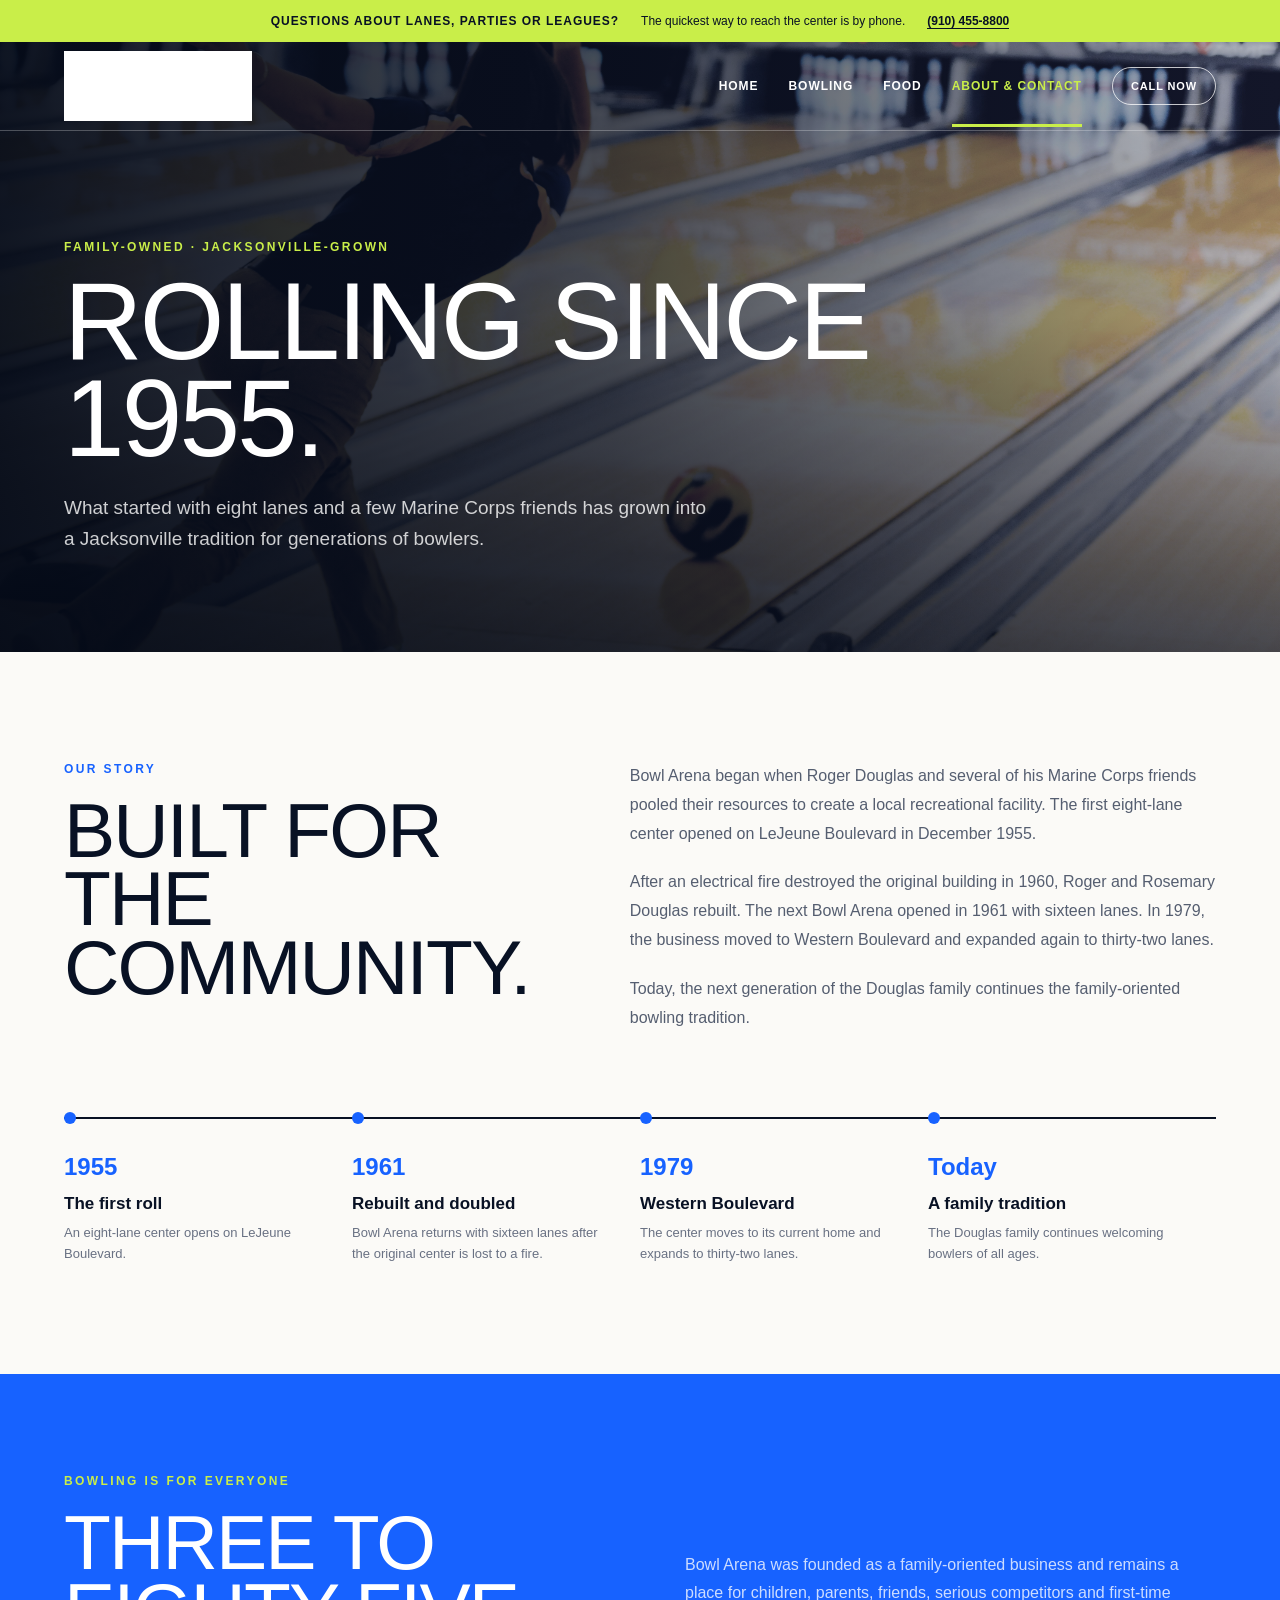
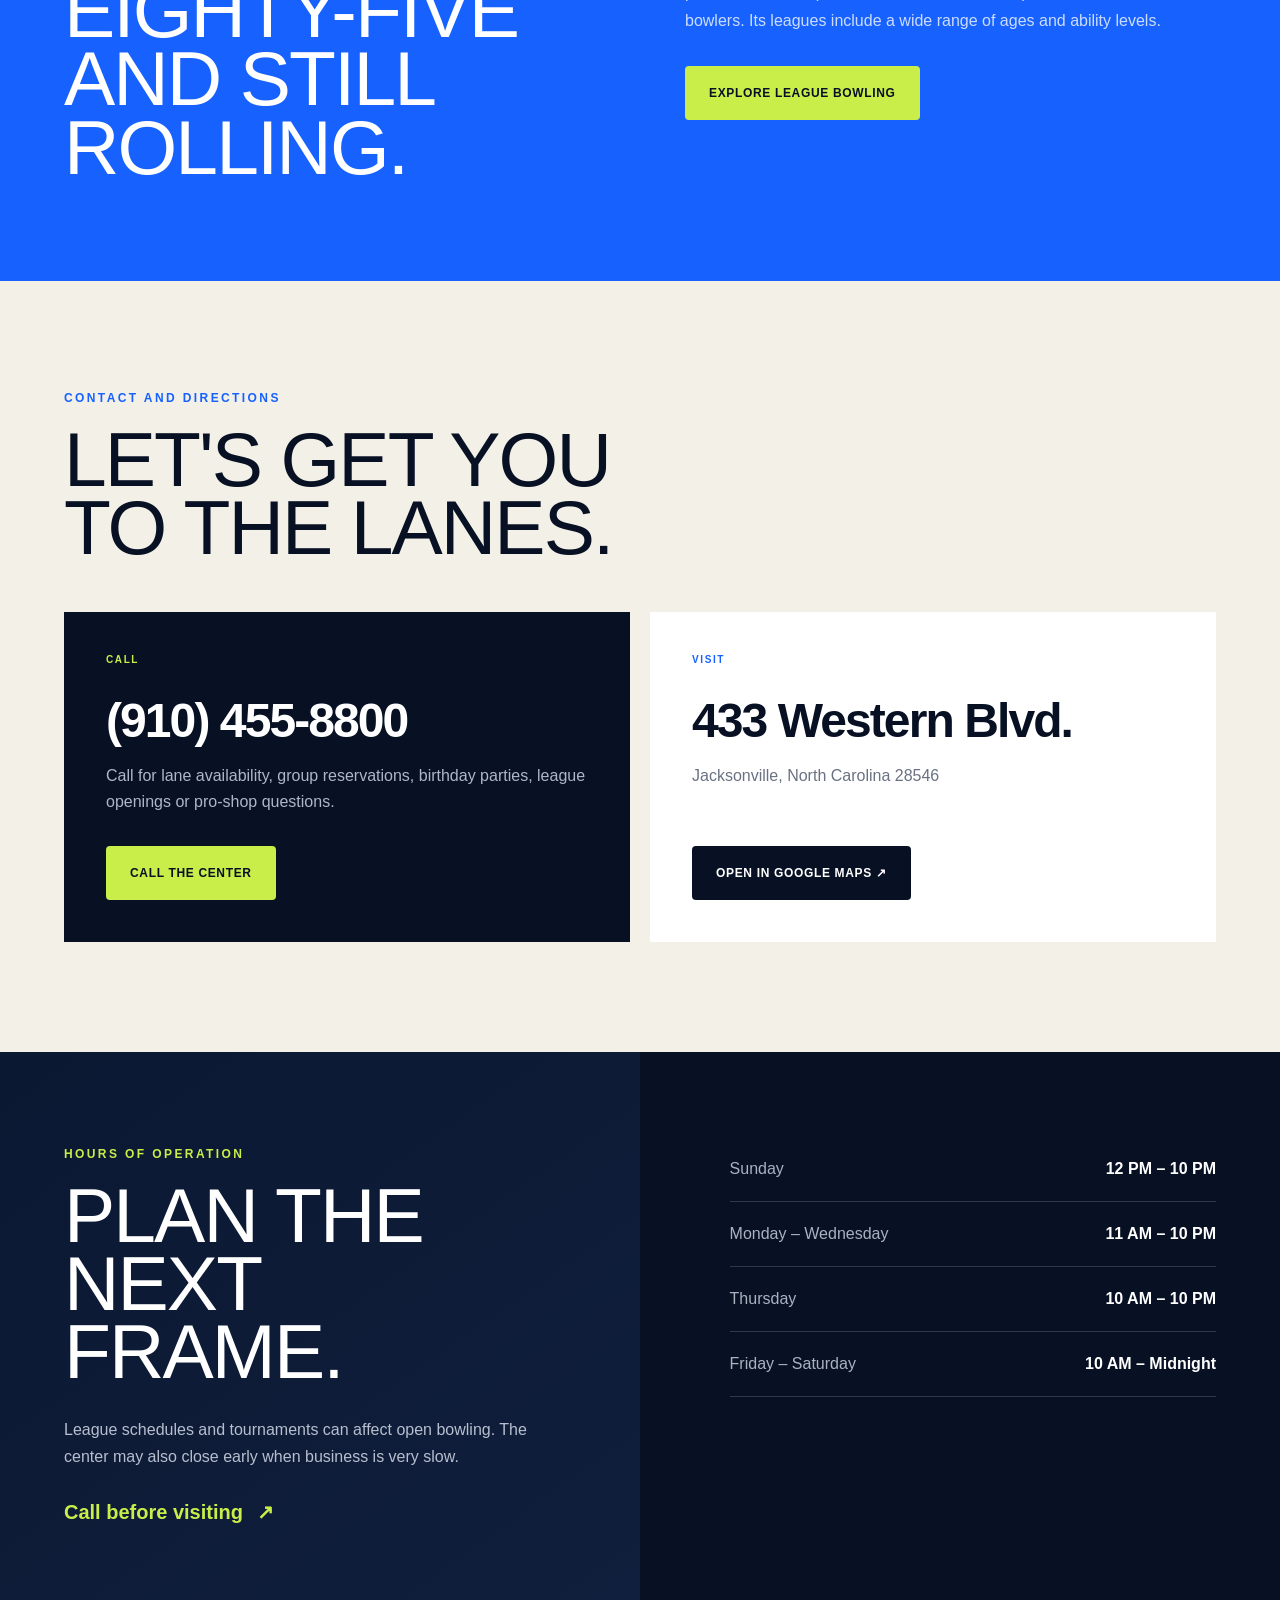
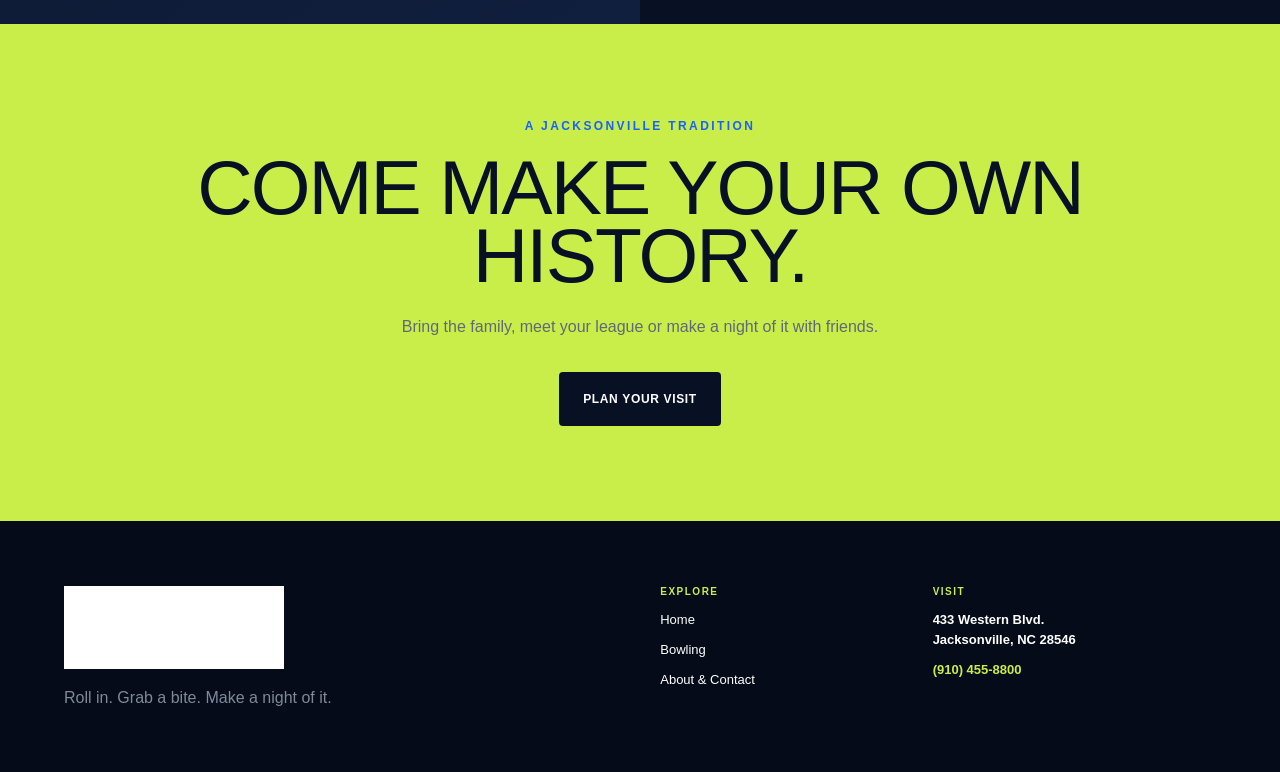
==== about.html @ 265feaf8 "add Bowling and About page" ====
<!doctype html>
<html lang="en">
  <head>
    <meta charset="UTF-8" />
    <meta name="viewport" content="width=device-width, initial-scale=1" />
    <meta name="description" content="Learn the story of Bowl Arena of Jacksonville and find hours, phone number, address and directions." />
    <title>About & Contact | Bowl Arena of Jacksonville</title>
    <link rel="icon" href="favicon.svg" />
    <link rel="stylesheet" href="styles.css" />
  </head>
  <body>
    <div class="notice-bar">
      <strong>Questions about lanes, parties or leagues?</strong>
      <span>The quickest way to reach the center is by phone.</span>
      <a href="tel:+19104558800">(910) 455-8800</a>
    </div>

    <header class="site-header interior-header">
      <div class="header-inner">
        <a class="brand" href="index.html" aria-label="Bowl Arena of Jacksonville home"><img src="bowl-arena-logo.png" alt="Bowl Arena of Jacksonville" /></a>
        <nav aria-label="Primary navigation">
          <a href="index.html">Home</a>
          <a href="bowling.html">Bowling</a>
          <a href="index.html#food">Food</a>
          <a aria-current="page" href="about.html">About &amp; Contact</a>
        </nav>
        <a class="nav-call" href="tel:+19104558800">Call now</a>
      </div>
    </header>

    <main>
      <section class="page-hero about-hero">
        <div class="page-hero-shade" aria-hidden="true"></div>
        <div class="wrap page-hero-content">
          <p class="eyebrow">Family-owned · Jacksonville-grown</p>
          <h1>Rolling since<br />1955.</h1>
          <p>What started with eight lanes and a few Marine Corps friends has grown into a Jacksonville tradition for generations of bowlers.</p>
        </div>
      </section>

      <section class="section story-section">
        <div class="wrap story-intro">
          <div><p class="eyebrow dark">Our story</p><h2>Built for<br />the community.</h2></div>
          <div><p>Bowl Arena began when Roger Douglas and several of his Marine Corps friends pooled their resources to create a local recreational facility. The first eight-lane center opened on LeJeune Boulevard in December 1955.</p><p>After an electrical fire destroyed the original building in 1960, Roger and Rosemary Douglas rebuilt. The next Bowl Arena opened in 1961 with sixteen lanes. In 1979, the business moved to Western Boulevard and expanded again to thirty-two lanes.</p><p>Today, the next generation of the Douglas family continues the family-oriented bowling tradition.</p></div>
        </div>

        <div class="wrap timeline" aria-label="Bowl Arena history">
          <div><span>1955</span><h3>The first roll</h3><p>An eight-lane center opens on LeJeune Boulevard.</p></div>
          <div><span>1961</span><h3>Rebuilt and doubled</h3><p>Bowl Arena returns with sixteen lanes after the original center is lost to a fire.</p></div>
          <div><span>1979</span><h3>Western Boulevard</h3><p>The center moves to its current home and expands to thirty-two lanes.</p></div>
          <div><span>Today</span><h3>A family tradition</h3><p>The Douglas family continues welcoming bowlers of all ages.</p></div>
        </div>
      </section>

      <section class="community-section">
        <div class="wrap community-grid">
          <div><p class="eyebrow">Bowling is for everyone</p><h2>Three to eighty-five<br />and still rolling.</h2></div>
          <div><p>Bowl Arena was founded as a family-oriented business and remains a place for children, parents, friends, serious competitors and first-time bowlers. Its leagues include a wide range of ages and ability levels.</p><a class="button button-primary" href="bowling.html#leagues">Explore league bowling</a></div>
        </div>
      </section>

      <section class="section contact-section" id="contact">
        <div class="wrap contact-heading"><p class="eyebrow dark">Contact and directions</p><h2>Let's get you<br />to the lanes.</h2></div>
        <div class="wrap contact-grid">
          <article class="contact-card contact-card-dark">
            <span>Call</span>
            <h3>(910) 455-8800</h3>
            <p>Call for lane availability, group reservations, birthday parties, league openings or pro-shop questions.</p>
            <a class="button button-primary" href="tel:+19104558800">Call the center</a>
          </article>
          <article class="contact-card">
            <span>Visit</span>
            <h3>433 Western Blvd.</h3>
            <p>Jacksonville, North Carolina 28546</p>
            <a class="button button-dark" href="https://www.google.com/maps/search/?api=1&amp;query=433+Western+Blvd+Jacksonville+NC+28546" target="_blank" rel="noreferrer">Open in Google Maps ↗</a>
          </article>
        </div>
      </section>

      <section class="hours-section about-hours">
        <div class="hours-intro">
          <p class="eyebrow">Hours of operation</p>
          <h2>Plan the<br />next frame.</h2>
          <p>League schedules and tournaments can affect open bowling. The center may also close early when business is very slow.</p>
          <a class="text-link" href="tel:+19104558800">Call before visiting <span>↗</span></a>
        </div>
        <div class="hours-list">
          <div class="hours-row"><span>Sunday</span><strong>12 PM – 10 PM</strong></div>
          <div class="hours-row"><span>Monday – Wednesday</span><strong>11 AM – 10 PM</strong></div>
          <div class="hours-row"><span>Thursday</span><strong>10 AM – 10 PM</strong></div>
          <div class="hours-row"><span>Friday – Saturday</span><strong>10 AM – Midnight</strong></div>
        </div>
      </section>

      <section class="closing-cta lime-cta">
        <div class="wrap"><p class="eyebrow dark">A Jacksonville tradition</p><h2>Come make your own history.</h2><p>Bring the family, meet your league or make a night of it with friends.</p><a class="button button-dark" href="bowling.html">Plan your visit</a></div>
      </section>
    </main>

    <footer class="site-footer">
      <div class="footer-brand"><img src="bowl-arena-logo.png" alt="Bowl Arena of Jacksonville" /><p>Roll in. Grab a bite. Make a night of it.</p></div>
      <div class="footer-nav"><span>Explore</span><a href="index.html">Home</a><a href="bowling.html">Bowling</a><a href="about.html">About &amp; Contact</a></div>
      <div class="footer-contact"><span>Visit</span><strong>433 Western Blvd.<br />Jacksonville, NC 28546</strong><a href="tel:+19104558800">(910) 455-8800</a></div>
    </footer>
  </body>
</html>
---- styles.css ----
:root {
  --ink: #081124;
  --navy: #0b1832;
  --blue: #1762ff;
  --lime: #c9ee49;
  --cream: #f3f0e8;
  --paper: #fbfaf7;
  --muted: #697183;
  --line: #d8d8d3;
}

* { box-sizing: border-box; }
html { scroll-behavior: smooth; }
body { margin: 0; background: var(--paper); color: var(--ink); font-family: Arial, Helvetica, sans-serif; }
a { color: inherit; text-decoration: none; }
img { max-width: 100%; }
.wrap { width: min(1180px, 90vw); margin-inline: auto; }
.section { padding: 110px 0; }
.eyebrow { margin: 0 0 20px; color: var(--lime); font-size: 12px; font-weight: 900; letter-spacing: .2em; text-transform: uppercase; }
.eyebrow.dark { color: var(--blue); }
h1, h2 { margin: 0; font-family: Impact, "Arial Narrow", sans-serif; font-weight: 400; line-height: .89; letter-spacing: -.025em; text-transform: uppercase; }
h2 { font-size: clamp(52px, 6vw, 88px); }
.lead { color: #596175; font-size: 17px; line-height: 1.7; }
.small-note { color: var(--muted); font-size: 12px !important; }

.notice-bar { min-height: 42px; display: flex; align-items: center; justify-content: center; gap: 12px 22px; padding: 9px 5vw; background: var(--lime); color: var(--ink); font-size: 12px; text-align: center; }
.notice-bar strong { text-transform: uppercase; letter-spacing: .08em; }
.notice-bar a { font-weight: 900; border-bottom: 1px solid currentColor; }

.site-header { position: absolute; z-index: 10; top: 42px; left: 0; right: 0; color: white; border-bottom: 1px solid rgba(255,255,255,.26); }
.header-inner { width: min(1320px, 90vw); min-height: 88px; margin: auto; display: flex; align-items: center; justify-content: space-between; gap: 30px; }
.brand img { display: block; width: 188px; filter: brightness(0) invert(1); }
.site-header nav { display: flex; align-items: center; gap: 30px; margin-left: auto; }
.site-header nav a { padding: 34px 0 31px; border-bottom: 3px solid transparent; font-size: 12px; font-weight: 900; letter-spacing: .08em; text-transform: uppercase; }
.site-header nav a:hover, .site-header nav a[aria-current="page"] { color: var(--lime); border-bottom-color: var(--lime); }
.nav-call { flex: 0 0 auto; padding: 12px 18px; border: 1px solid rgba(255,255,255,.75); border-radius: 999px; font-size: 11px; font-weight: 900; letter-spacing: .08em; text-transform: uppercase; }
.nav-call:hover { background: white; color: var(--ink); }

.hero { position: relative; min-height: 760px; overflow: hidden; background: var(--navy); color: white; }
.hero-photo { position: absolute; inset: 0; background: url("bowling-action-original.jpg") 55% 47% / cover no-repeat; transform: scale(1.01); }
.hero-shade { position: absolute; inset: 0; background: linear-gradient(90deg, rgba(4,10,23,.94) 0%, rgba(4,10,23,.72) 44%, rgba(4,10,23,.12) 80%), linear-gradient(0deg, rgba(4,10,23,.88), transparent 48%); }
.hero-content { position: relative; z-index: 2; padding-top: 190px; }
.hero h1 { max-width: 930px; font-size: clamp(74px, 10vw, 150px); }
.hero-copy { max-width: 600px; margin: 28px 0 0; color: rgba(255,255,255,.83); font-size: clamp(17px, 2vw, 21px); line-height: 1.55; }
.hero-actions { display: flex; flex-wrap: wrap; gap: 12px; margin-top: 34px; }
.button { min-height: 54px; display: inline-flex; align-items: center; justify-content: center; gap: 14px; padding: 0 24px; border: 0; border-radius: 4px; font-size: 12px; font-weight: 900; letter-spacing: .055em; text-transform: uppercase; transition: transform .2s ease, background .2s ease; }
.button:hover { transform: translateY(-2px); }
.button-primary { background: var(--lime); color: var(--ink); }
.button-ghost { border: 1px solid rgba(255,255,255,.65); color: white; }
.button-dark { background: var(--ink); color: white; }
.button-outline-light { border: 1px solid rgba(255,255,255,.5); color: white; }
.quick-facts { position: absolute; z-index: 2; left: 0; right: 0; bottom: 0; min-height: 112px; display: grid; grid-template-columns: repeat(3, 1fr); border-top: 1px solid rgba(255,255,255,.32); }
.quick-facts div { padding: 28px 34px; border-right: 1px solid rgba(255,255,255,.28); }
.quick-facts div:first-child { padding-left: 0; }
.quick-facts div:last-child { border-right: 0; }
.quick-facts span, .quick-facts strong { display: block; }
.quick-facts span { margin-bottom: 9px; color: var(--lime); font-size: 10px; font-weight: 900; letter-spacing: .18em; text-transform: uppercase; }
.quick-facts strong { font-size: 16px; }

.split-heading { display: grid; grid-template-columns: 1.15fr .85fr; align-items: end; gap: 80px; margin-bottom: 56px; }
.intro-copy p { margin: 0 0 20px; color: #596175; font-size: 17px; line-height: 1.75; }
.text-link { display: inline-flex; gap: 14px; align-items: center; color: var(--lime); font-size: 20px; font-weight: 900; }
.dark-link { color: var(--blue); font-size: 14px; letter-spacing: .04em; text-transform: uppercase; }
.feature-grid { display: grid; grid-template-columns: repeat(2, 1fr); }
.feature-card { min-height: 280px; display: flex; flex-direction: column; justify-content: space-between; padding: 34px; transition: transform .2s ease; }
a.feature-card:hover { transform: translateY(-4px); }
.feature-blue { background: var(--blue); color: white; }
.feature-dark { background: var(--ink); color: white; }
.feature-lime { background: var(--lime); color: var(--ink); }
.feature-cream { background: var(--cream); color: var(--ink); }
.card-number { width: 36px; height: 36px; display: grid; place-items: center; border: 1px solid currentColor; border-radius: 50%; font-size: 10px; font-weight: 900; }
.feature-card p { margin: 0 0 12px; font-size: 10px; font-weight: 900; letter-spacing: .16em; text-transform: uppercase; opacity: .72; }
.feature-card h3 { max-width: 430px; margin: 0 0 24px; font-size: clamp(25px, 3vw, 39px); line-height: 1.05; letter-spacing: -.03em; }
.card-link { font-size: 11px; font-weight: 900; letter-spacing: .06em; text-transform: uppercase; }

.home-rates { padding: 95px 0; background: var(--ink); color: white; }
.home-rate-grid { display: grid; grid-template-columns: .9fr 1.1fr; align-items: center; gap: 90px; }
.home-rate-grid > div:first-child > p:not(.eyebrow) { max-width: 500px; color: #adb5c5; font-size: 16px; line-height: 1.7; }
.home-rate-grid .button { margin-top: 16px; }
.price-snapshot { border-top: 1px solid rgba(255,255,255,.28); }
.price-snapshot > div { display: grid; grid-template-columns: 1fr auto; align-items: center; column-gap: 24px; padding: 25px 0; border-bottom: 1px solid rgba(255,255,255,.18); }
.price-snapshot span { color: #b8c0cf; font-weight: 700; }
.price-snapshot strong { color: var(--lime); font-size: 27px; }
.price-snapshot small { grid-column: 1 / -1; margin-top: 4px; color: #7f899b; text-transform: uppercase; letter-spacing: .07em; }

.menu-section { width: min(1320px, 90vw); margin-inline: auto; display: grid; grid-template-columns: .8fr 1.2fr; gap: 70px; align-items: center; }
.menu-copy h2 { font-size: clamp(54px, 6vw, 88px); }
.menu-copy .lead { max-width: 510px; margin: 28px 0 34px; }
.menu-highlights { border-top: 2px solid var(--ink); }
.menu-highlights div { display: flex; justify-content: space-between; gap: 24px; padding: 16px 0; border-bottom: 1px solid var(--line); font-size: 14px; }
.menu-highlights strong { color: var(--blue); font-size: 16px; }
.bar-note { display: flex; gap: 16px; margin: 26px 0 0; padding: 18px 20px; background: var(--lime); font-size: 13px; line-height: 1.45; }
.bar-note strong { flex: 0 0 auto; text-transform: uppercase; letter-spacing: .06em; }
.menu-board { min-width: 0; }
.menu-board a { position: relative; display: block; overflow: hidden; background: #161616; box-shadow: 20px 20px 0 var(--blue); }
.menu-board img { display: block; width: 100%; height: auto; transition: transform .35s ease; }
.menu-board a:hover img { transform: scale(1.015); }
.menu-board a span { position: absolute; right: 16px; bottom: 16px; padding: 10px 13px; background: var(--lime); color: var(--ink); font-size: 10px; font-weight: 900; letter-spacing: .07em; text-transform: uppercase; }
.menu-board > p { margin: 31px 0 0 20px; color: #858b96; font-size: 11px; }

.visit-section { padding: 105px 0; background: var(--blue); color: white; }
.visit-grid { display: grid; grid-template-columns: .8fr 1.2fr; gap: 90px; }
.policy-grid { display: grid; grid-template-columns: repeat(2, 1fr); }
.policy-grid > div { padding: 28px; border-top: 1px solid rgba(255,255,255,.25); border-right: 1px solid rgba(255,255,255,.25); }
.policy-grid > div:nth-child(even) { border-right: 0; }
.policy-grid span { color: var(--lime); font-size: 11px; font-weight: 900; }
.policy-grid h3 { margin: 14px 0 10px; font-size: 18px; }
.policy-grid p { margin: 0; color: rgba(255,255,255,.73); font-size: 13px; line-height: 1.6; }

.hours-section { display: grid; grid-template-columns: 1fr 1fr; background: var(--ink); color: white; }
.hours-intro { padding: 95px 7vw 100px 5vw; background: linear-gradient(145deg, var(--navy), #101f3d); }
.hours-intro > p:not(.eyebrow) { max-width: 520px; margin: 30px 0; color: #b7bfce; font-size: 16px; line-height: 1.7; }
.hours-list { padding: 85px 5vw 85px 7vw; }
.hours-row { display: flex; justify-content: space-between; gap: 30px; padding: 23px 0; border-bottom: 1px solid rgba(255,255,255,.16); }
.hours-row span { color: #aab2c0; }
.hours-row strong { text-align: right; }
.hours-list .button { margin-top: 30px; }

.site-footer { display: grid; grid-template-columns: 1.3fr .5fr .7fr; gap: 70px; padding: 65px 5vw; background: #050b18; color: white; }
.footer-brand img { width: 220px; filter: brightness(0) invert(1); }
.footer-brand p { margin: 16px 0 0; color: #7f8998; }
.footer-nav, .footer-contact { display: flex; flex-direction: column; gap: 10px; }
.footer-nav span, .footer-contact span { margin-bottom: 3px; color: var(--lime); font-size: 10px; font-weight: 900; letter-spacing: .15em; text-transform: uppercase; }
.footer-nav a, .footer-contact strong, .footer-contact a { font-size: 13px; line-height: 1.55; }
.footer-contact a { color: var(--lime); font-weight: 900; }

.page-hero { position: relative; min-height: 610px; display: flex; align-items: center; overflow: hidden; background: var(--navy) url("bowling-action-original.jpg") center 47% / cover no-repeat; color: white; }
.page-hero-shade { position: absolute; inset: 0; background: linear-gradient(90deg, rgba(4,10,23,.95) 0%, rgba(4,10,23,.72) 48%, rgba(4,10,23,.25) 100%), linear-gradient(0deg, rgba(4,10,23,.6), transparent 55%); }
.page-hero-content { position: relative; z-index: 1; padding-top: 100px; }
.page-hero h1 { max-width: 1000px; font-size: clamp(68px, 8.5vw, 125px); }
.page-hero-content > p:not(.eyebrow) { max-width: 650px; margin: 26px 0 0; color: rgba(255,255,255,.8); font-size: 19px; line-height: 1.6; }
.about-hero { background-position: 60% center; }

.rates-section { background: var(--cream); }
.rate-grid { display: grid; grid-template-columns: 1fr 1fr; }
.rate-card { padding: 40px; }
.rate-card-light { background: white; }
.rate-card-dark { background: var(--ink); color: white; }
.rate-title { display: flex; align-items: center; justify-content: space-between; padding-bottom: 28px; border-bottom: 1px solid rgba(8,17,36,.16); }
.rate-card-dark .rate-title { border-color: rgba(255,255,255,.18); }
.rate-title > span { width: 38px; height: 38px; display: grid; place-items: center; border: 1px solid currentColor; border-radius: 50%; font-size: 11px; font-weight: 800; }
.rate-title h3 { margin: 0; font-size: 28px; text-transform: uppercase; letter-spacing: -.03em; }
.rate-row { display: grid; grid-template-columns: 1fr auto; gap: 24px; align-items: center; padding: 22px 0; border-bottom: 1px solid rgba(8,17,36,.12); }
.rate-card-dark .rate-row { border-color: rgba(255,255,255,.13); }
.rate-row span, .rate-row strong, .rate-row b, .rate-row small { display: block; }
.rate-row div:first-child strong { font-size: 15px; }
.rate-row div:first-child span { margin-top: 5px; color: #7c8390; font-size: 13px; }
.rate-card-dark .rate-row div:first-child span { color: #aab1bf; }
.rate-row div:last-child { text-align: right; }
.rate-row b { font-size: 26px; letter-spacing: -.04em; }
.rate-row small { margin-top: 2px; color: #7c8390; font-size: 10px; letter-spacing: .06em; text-transform: uppercase; }
.rate-card-dark .rate-row small { color: #aab1bf; }
.rate-note { margin: 24px 0 0; color: #737b89; font-size: 12px; line-height: 1.55; }
.rate-card-dark .rate-note { color: #b9c0cc; }
.extras-strip { display: grid; grid-template-columns: repeat(3, 1fr); background: white; border-top: 1px solid var(--line); }
.extras-strip > div { padding: 24px 30px; border-right: 1px solid var(--line); }
.extras-strip > div:last-child { border-right: 0; }
.extras-strip span, .extras-strip strong, .extras-strip small { display: block; }
.extras-strip span { margin-bottom: 9px; color: var(--muted); font-size: 10px; font-weight: 900; letter-spacing: .12em; text-transform: uppercase; }
.extras-strip strong { font-size: 27px; }
.extras-strip small { margin-top: 3px; color: var(--muted); }
.thunder-strip { display: grid; grid-template-columns: 1.2fr auto .8fr; align-items: center; gap: 46px; padding: 34px 40px; background: var(--blue); color: white; }
.thunder-kicker { color: var(--lime); font-size: 10px; font-weight: 900; letter-spacing: .15em; text-transform: uppercase; }
.thunder-strip h3 { margin: 7px 0 0; font-family: Impact, "Arial Narrow", sans-serif; font-size: 44px; font-weight: 400; text-transform: uppercase; }
.thunder-price { display: flex; align-items: flex-end; gap: 10px; }
.thunder-price strong { font-size: 48px; line-height: 1; }
.thunder-price span { padding-bottom: 5px; font-size: 11px; letter-spacing: .06em; text-transform: uppercase; }
.thunder-strip p { margin: 0; color: rgba(255,255,255,.78); font-size: 13px; line-height: 1.5; }

.reservation-section { padding: 105px 0; background: var(--ink); color: white; }
.reservation-grid { display: grid; grid-template-columns: .8fr 1.2fr; gap: 90px; }
.reservation-grid > div:first-child > p:not(.eyebrow) { max-width: 470px; color: #aeb7c7; font-size: 16px; line-height: 1.7; }
.reservation-grid .button { margin-top: 16px; }
.reservation-rules { border-top: 1px solid rgba(255,255,255,.22); }
.reservation-rules > div { display: grid; grid-template-columns: 40px 1fr; gap: 20px; padding: 20px 0; border-bottom: 1px solid rgba(255,255,255,.16); }
.reservation-rules span { color: var(--lime); font-size: 11px; font-weight: 900; }
.reservation-rules p { margin: 0; color: #b9c1cf; font-size: 14px; line-height: 1.6; }
.reservation-rules strong { color: white; }

.league-section { background: var(--paper); }
.league-grid { display: grid; grid-template-columns: 1fr 1fr; gap: 20px; }
.league-card { padding: 40px; background: var(--cream); }
.league-card-accent { background: var(--blue); color: white; }
.league-label { color: var(--blue); font-size: 10px; font-weight: 900; letter-spacing: .16em; text-transform: uppercase; }
.league-card-accent .league-label { color: var(--lime); }
.league-card h3 { margin: 18px 0 15px; font-size: 34px; letter-spacing: -.03em; }
.league-card p { color: #5e6676; line-height: 1.65; }
.league-card-accent p { color: rgba(255,255,255,.76); }
.league-card ul { margin: 26px 0 0; padding: 0; list-style: none; border-top: 1px solid rgba(8,17,36,.15); }
.league-card-accent ul { border-color: rgba(255,255,255,.2); }
.league-card li { padding: 13px 0; border-bottom: 1px solid rgba(8,17,36,.12); font-size: 13px; }
.league-card-accent li { border-color: rgba(255,255,255,.16); }
.league-callout { display: grid; grid-template-columns: auto 1fr auto; align-items: center; gap: 30px; margin-top: 20px; padding: 26px 30px; background: var(--lime); }
.league-callout p { margin: 0; font-size: 13px; line-height: 1.55; }
.league-callout a { font-weight: 900; }

.arrival-section { padding: 90px 0; background: var(--blue); color: white; }
.arrival-grid { display: grid; grid-template-columns: 1fr 1fr; gap: 90px; align-items: center; }
.arrival-grid p { color: rgba(255,255,255,.78); font-size: 15px; line-height: 1.75; }
.closing-cta { padding: 95px 0; text-align: center; background: var(--cream); }
.closing-cta p:not(.eyebrow) { max-width: 610px; margin: 24px auto; color: #60687a; line-height: 1.65; }
.closing-cta .button { margin-top: 8px; }
.lime-cta { background: var(--lime); }

.story-section { background: var(--paper); }
.story-intro { display: grid; grid-template-columns: .8fr 1.2fr; gap: 100px; }
.story-intro > div:last-child p { margin: 0 0 20px; color: #555e70; font-size: 16px; line-height: 1.8; }
.timeline { display: grid; grid-template-columns: repeat(4, 1fr); margin-top: 65px; border-top: 2px solid var(--ink); }
.timeline > div { position: relative; padding: 34px 24px 0 0; }
.timeline > div::before { content: ""; position: absolute; top: -7px; left: 0; width: 12px; height: 12px; border-radius: 50%; background: var(--blue); }
.timeline span { color: var(--blue); font-size: 24px; font-weight: 900; }
.timeline h3 { margin: 13px 0 9px; font-size: 17px; }
.timeline p { margin: 0; color: var(--muted); font-size: 13px; line-height: 1.55; }
.community-section { padding: 100px 0; background: var(--blue); color: white; }
.community-grid { display: grid; grid-template-columns: 1fr 1fr; gap: 90px; align-items: center; }
.community-grid > div:last-child > p { color: rgba(255,255,255,.78); font-size: 16px; line-height: 1.75; }
.community-grid .button { margin-top: 15px; }
.contact-section { background: var(--cream); }
.contact-heading { margin-bottom: 50px; }
.contact-grid { display: grid; grid-template-columns: 1fr 1fr; gap: 20px; }
.contact-card { min-height: 330px; display: flex; flex-direction: column; align-items: flex-start; padding: 42px; background: white; }
.contact-card-dark { background: var(--ink); color: white; }
.contact-card > span { color: var(--blue); font-size: 10px; font-weight: 900; letter-spacing: .16em; text-transform: uppercase; }
.contact-card-dark > span { color: var(--lime); }
.contact-card h3 { margin: 28px 0 15px; font-size: clamp(28px, 4vw, 48px); letter-spacing: -.04em; }
.contact-card p { margin: 0 0 30px; color: var(--muted); line-height: 1.65; }
.contact-card-dark p { color: #aeb7c7; }
.contact-card .button { margin-top: auto; }

@media (max-width: 920px) {
  .site-header nav { gap: 17px; }
  .site-header nav a { font-size: 10px; }
  .nav-call { display: none; }
  .home-rate-grid, .visit-grid, .reservation-grid, .story-intro, .community-grid { gap: 50px; }
  .site-footer { grid-template-columns: 1fr 1fr; }
  .footer-brand { grid-column: 1 / -1; }
}

@media (max-width: 700px) {
  .wrap { width: auto; margin-inline: 20px; }
  .section { padding: 76px 0; }
  .notice-bar { min-height: 58px; flex-wrap: wrap; gap: 4px 12px; font-size: 10px; line-height: 1.35; }
  .notice-bar span { display: none; }
  .site-header { top: 58px; }
  .header-inner { width: auto; min-height: 104px; margin: 0 20px; flex-wrap: wrap; align-content: center; gap: 11px; }
  .brand { width: 100%; }
  .brand img { width: 145px; margin: auto; }
  .site-header nav { width: 100%; justify-content: center; gap: 20px; margin: 0; }
  .site-header nav a { padding: 3px 0 11px; font-size: 9px; }
  .site-header nav a[href*="#food"] { display: none; }
  .hero { min-height: 860px; }
  .hero-photo { background-position: 57% center; }
  .hero-shade { background: linear-gradient(90deg, rgba(4,10,23,.94), rgba(4,10,23,.48)), linear-gradient(0deg, rgba(4,10,23,.96), transparent 62%); }
  .hero-content { padding-top: 218px; }
  .hero h1 { font-size: clamp(64px, 20vw, 92px); }
  .hero-copy { max-width: 350px; font-size: 16px; }
  .hero-actions { flex-direction: column; align-items: stretch; }
  .button { width: 100%; }
  .quick-facts { left: 20px; right: 20px; grid-template-columns: 1fr; padding: 17px 0; }
  .quick-facts div { display: flex; justify-content: space-between; gap: 20px; padding: 9px 0; border: 0; }
  .quick-facts span { margin: 0; }
  .quick-facts strong { font-size: 13px; text-align: right; }
  h2 { font-size: 51px; }
  .split-heading, .home-rate-grid, .visit-grid, .hours-section, .reservation-grid, .arrival-grid, .story-intro, .community-grid { grid-template-columns: 1fr; gap: 32px; }
  .split-heading { margin-bottom: 36px; }
  .intro-copy p { font-size: 15px; }
  .feature-grid, .policy-grid, .rate-grid, .league-grid, .contact-grid { grid-template-columns: 1fr; }
  .feature-card { min-height: 230px; padding: 26px; }
  .home-rates { padding: 74px 0; }
  .home-rate-grid { gap: 45px; }
  .menu-section { width: auto; margin-inline: 20px; grid-template-columns: 1fr; gap: 48px; }
  .menu-copy h2 { font-size: 53px; }
  .menu-copy .lead { font-size: 15px; }
  .menu-board a { box-shadow: 10px 10px 0 var(--blue); }
  .menu-board a span { position: static; display: block; }
  .menu-board > p { margin-left: 10px; }
  .visit-section { padding: 76px 0; }
  .policy-grid > div { padding: 24px 0; border-right: 0; }
  .hours-intro, .hours-list { padding: 70px 20px; }
  .hours-list { padding-top: 45px; }
  .site-footer { grid-template-columns: 1fr; gap: 40px; padding: 55px 20px; }
  .footer-brand { grid-column: auto; }
  .page-hero { min-height: 650px; }
  .page-hero-content { padding-top: 142px; }
  .page-hero h1 { font-size: clamp(60px, 18vw, 88px); }
  .page-hero-content > p:not(.eyebrow) { font-size: 16px; }
  .rate-card { padding: 28px 22px; }
  .rate-title h3 { font-size: 24px; }
  .rate-row { gap: 14px; }
  .rate-row b { font-size: 22px; }
  .extras-strip { grid-template-columns: 1fr; }
  .extras-strip > div { border-right: 0; border-bottom: 1px solid var(--line); }
  .thunder-strip { grid-template-columns: 1fr auto; gap: 20px; padding: 26px 22px; }
  .thunder-strip p { grid-column: 1 / -1; }
  .thunder-strip h3 { font-size: 35px; }
  .thunder-price strong { font-size: 38px; }
  .reservation-section, .arrival-section, .community-section { padding: 75px 0; }
  .reservation-rules { margin-top: 15px; }
  .league-card { padding: 30px 24px; }
  .league-callout { grid-template-columns: 1fr; gap: 10px; }
  .timeline { grid-template-columns: 1fr; gap: 30px; border-top: 0; margin-top: 45px; }
  .timeline > div { padding: 0 0 0 28px; border-left: 2px solid var(--ink); }
  .timeline > div::before { top: 4px; left: -7px; }
  .contact-card { min-height: 290px; padding: 30px 24px; }
  .closing-cta { padding: 75px 0; }
}
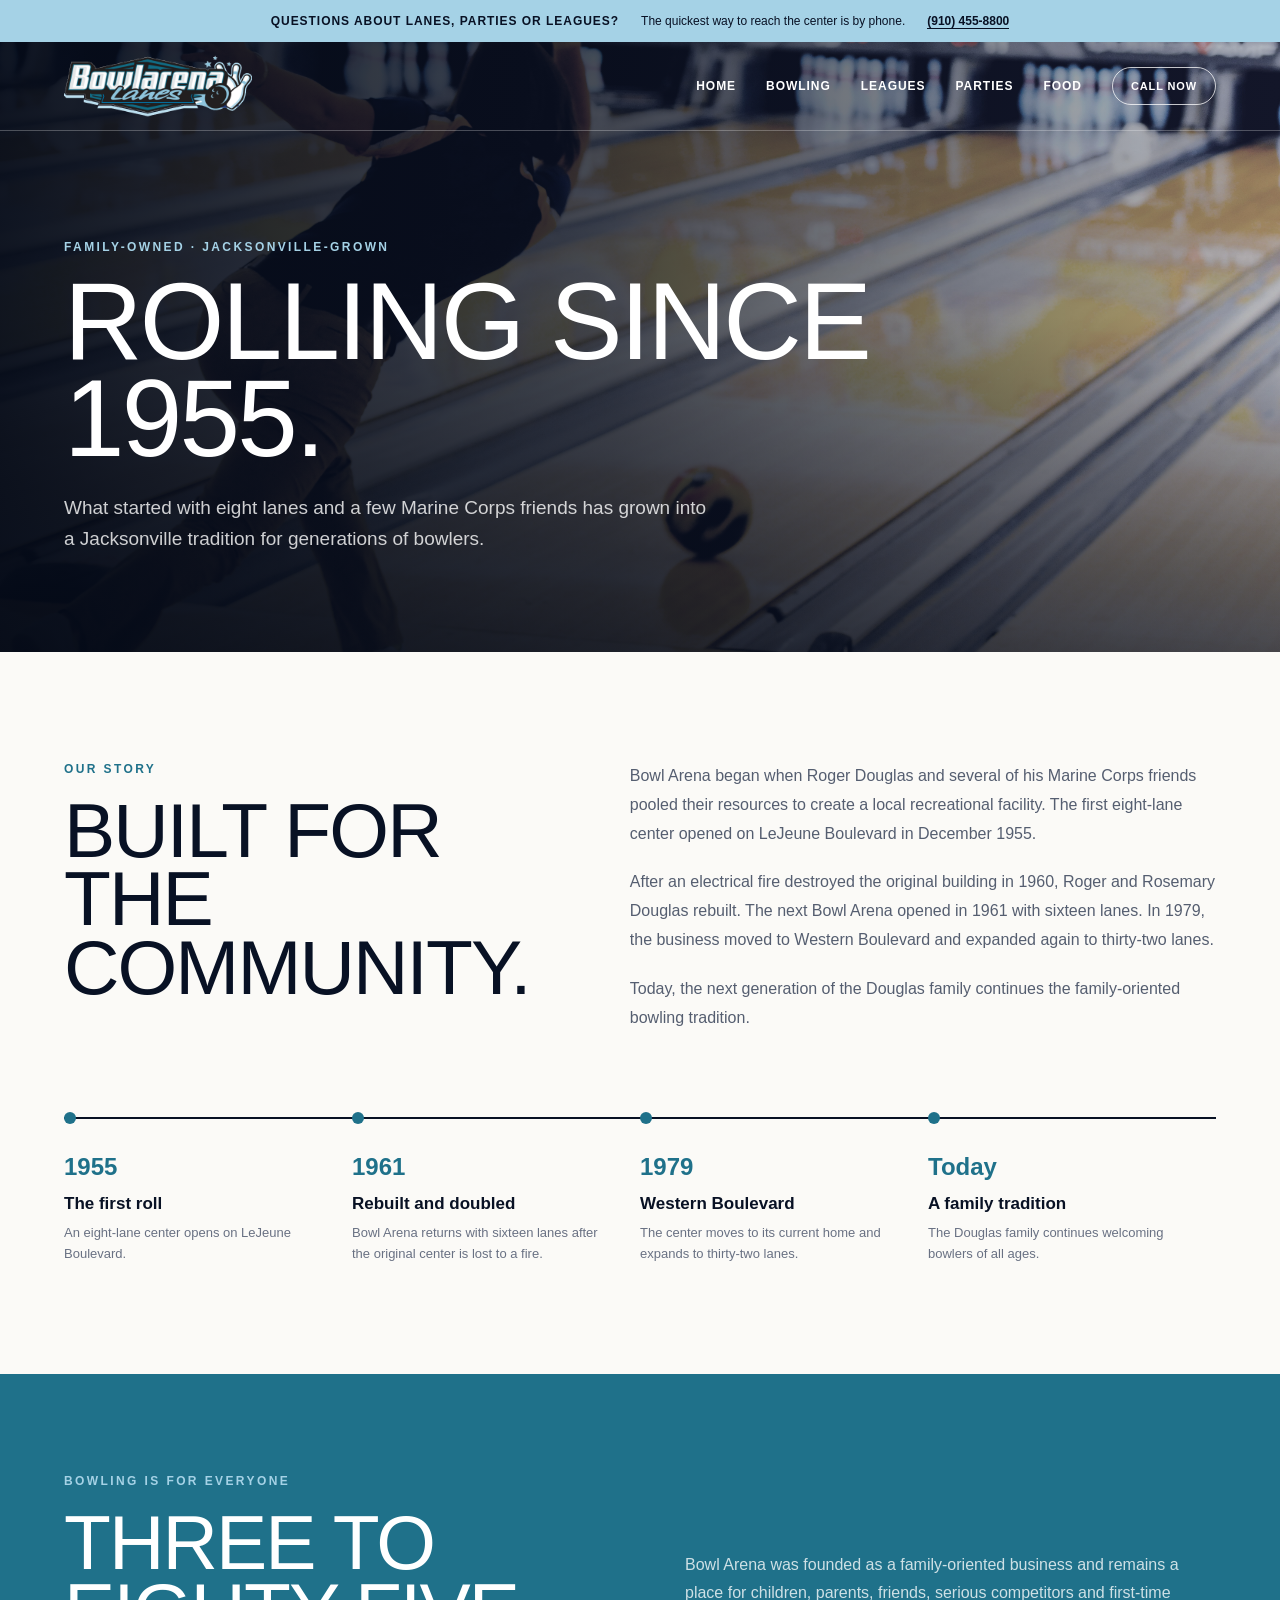
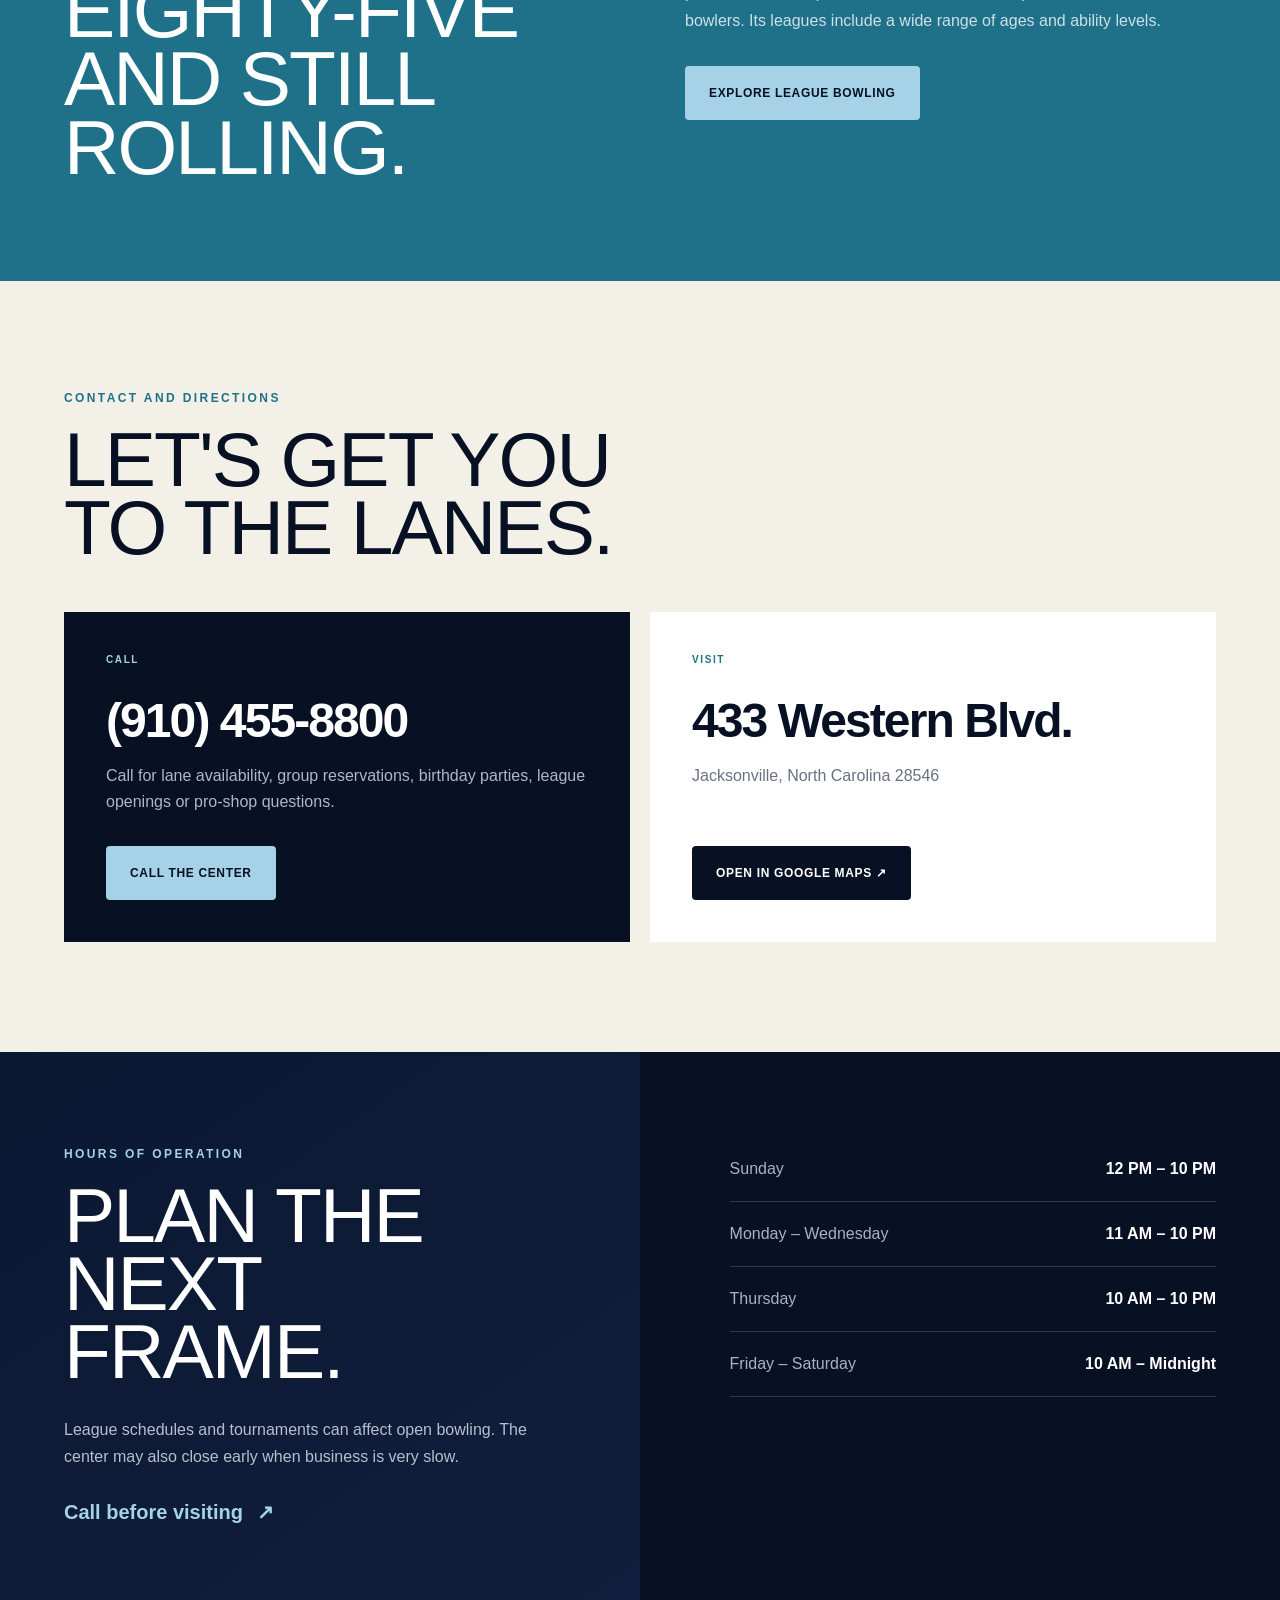
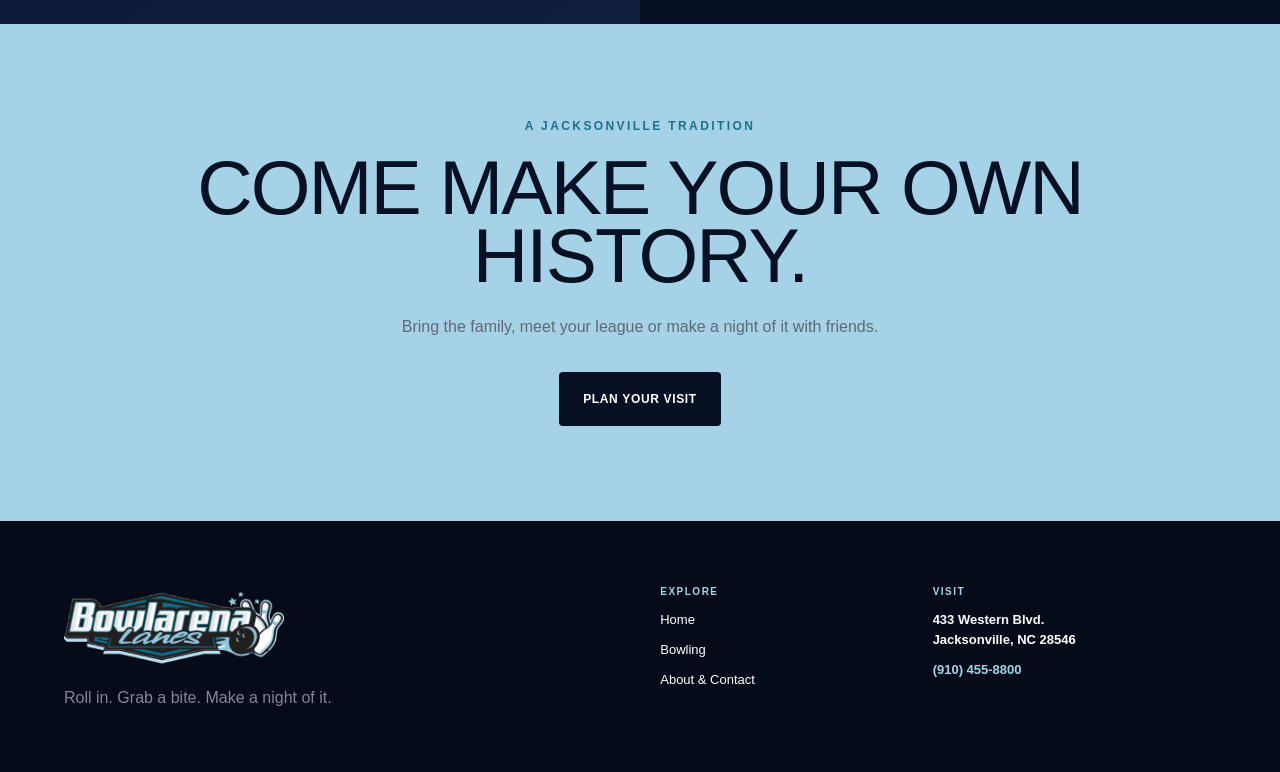
==== commit bba17fe5: "Update about.html" ====
--- a/about.html
+++ b/about.html
@@ -5,7 +5,7 @@
     <meta name="viewport" content="width=device-width, initial-scale=1" />
     <meta name="description" content="Learn the story of Bowl Arena of Jacksonville and find hours, phone number, address and directions." />
     <title>About & Contact | Bowl Arena of Jacksonville</title>
-    <link rel="icon" href="favicon.svg" />
+    <link rel="icon" href="assets/favicon.png" />
     <link rel="stylesheet" href="styles.css" />
   </head>
   <body>
@@ -17,13 +17,14 @@
 
     <header class="site-header interior-header">
       <div class="header-inner">
-        <a class="brand" href="index.html" aria-label="Bowl Arena of Jacksonville home"><img src="bowl-arena-logo.png" alt="Bowl Arena of Jacksonville" /></a>
+        <a class="brand" href="index.html" aria-label="Bowl Arena of Jacksonville home"><img src="assets/bowl-arena-logo.png" alt="Bowl Arena of Jacksonville" /></a>
         <nav aria-label="Primary navigation">
-          <a href="index.html">Home</a>
-          <a href="bowling.html">Bowling</a>
-          <a href="index.html#food">Food</a>
-          <a aria-current="page" href="about.html">About &amp; Contact</a>
-        </nav>
+  <a href="index.html">Home</a>
+  <a href="bowling.html">Bowling</a>
+  <a href="leagues.html">Leagues</a>
+  <a href="parties.html">Parties</a>
+  <a href="food-arcade.html">Food</a>
+</nav>
         <a class="nav-call" href="tel:+19104558800">Call now</a>
       </div>
     </header>
@@ -98,7 +99,7 @@
     </main>
 
     <footer class="site-footer">
-      <div class="footer-brand"><img src="bowl-arena-logo.png" alt="Bowl Arena of Jacksonville" /><p>Roll in. Grab a bite. Make a night of it.</p></div>
+      <div class="footer-brand"><img src="assets/bowl-arena-logo.png" alt="Bowl Arena of Jacksonville" /><p>Roll in. Grab a bite. Make a night of it.</p></div>
       <div class="footer-nav"><span>Explore</span><a href="index.html">Home</a><a href="bowling.html">Bowling</a><a href="about.html">About &amp; Contact</a></div>
       <div class="footer-contact"><span>Visit</span><strong>433 Western Blvd.<br />Jacksonville, NC 28546</strong><a href="tel:+19104558800">(910) 455-8800</a></div>
     </footer>
--- a/styles.css
+++ b/styles.css
@@ -1,8 +1,8 @@
 :root {
   --ink: #081124;
   --navy: #0b1832;
-  --blue: #1762ff;
-  --lime: #c9ee49;
+  --blue: #1f718a;
+  --teal: #a5d2e6;
   --cream: #f3f0e8;
   --paper: #fbfaf7;
   --muted: #697183;
@@ -16,28 +16,28 @@
 img { max-width: 100%; }
 .wrap { width: min(1180px, 90vw); margin-inline: auto; }
 .section { padding: 110px 0; }
-.eyebrow { margin: 0 0 20px; color: var(--lime); font-size: 12px; font-weight: 900; letter-spacing: .2em; text-transform: uppercase; }
+.eyebrow { margin: 0 0 20px; color: var(--teal); font-size: 12px; font-weight: 900; letter-spacing: .2em; text-transform: uppercase; }
 .eyebrow.dark { color: var(--blue); }
 h1, h2 { margin: 0; font-family: Impact, "Arial Narrow", sans-serif; font-weight: 400; line-height: .89; letter-spacing: -.025em; text-transform: uppercase; }
 h2 { font-size: clamp(52px, 6vw, 88px); }
 .lead { color: #596175; font-size: 17px; line-height: 1.7; }
 .small-note { color: var(--muted); font-size: 12px !important; }
 
-.notice-bar { min-height: 42px; display: flex; align-items: center; justify-content: center; gap: 12px 22px; padding: 9px 5vw; background: var(--lime); color: var(--ink); font-size: 12px; text-align: center; }
+.notice-bar { min-height: 42px; display: flex; align-items: center; justify-content: center; gap: 12px 22px; padding: 9px 5vw; background: var(--teal); color: var(--ink); font-size: 12px; text-align: center; }
 .notice-bar strong { text-transform: uppercase; letter-spacing: .08em; }
 .notice-bar a { font-weight: 900; border-bottom: 1px solid currentColor; }
 
 .site-header { position: absolute; z-index: 10; top: 42px; left: 0; right: 0; color: white; border-bottom: 1px solid rgba(255,255,255,.26); }
 .header-inner { width: min(1320px, 90vw); min-height: 88px; margin: auto; display: flex; align-items: center; justify-content: space-between; gap: 30px; }
-.brand img { display: block; width: 188px; filter: brightness(0) invert(1); }
+.brand img { display: block; width: 188px; }
 .site-header nav { display: flex; align-items: center; gap: 30px; margin-left: auto; }
 .site-header nav a { padding: 34px 0 31px; border-bottom: 3px solid transparent; font-size: 12px; font-weight: 900; letter-spacing: .08em; text-transform: uppercase; }
-.site-header nav a:hover, .site-header nav a[aria-current="page"] { color: var(--lime); border-bottom-color: var(--lime); }
+.site-header nav a:hover, .site-header nav a[aria-current="page"] { color: var(--teal); border-bottom-color: var(--teal); }
 .nav-call { flex: 0 0 auto; padding: 12px 18px; border: 1px solid rgba(255,255,255,.75); border-radius: 999px; font-size: 11px; font-weight: 900; letter-spacing: .08em; text-transform: uppercase; }
 .nav-call:hover { background: white; color: var(--ink); }
 
 .hero { position: relative; min-height: 760px; overflow: hidden; background: var(--navy); color: white; }
-.hero-photo { position: absolute; inset: 0; background: url("bowling-action-original.jpg") 55% 47% / cover no-repeat; transform: scale(1.01); }
+.hero-photo { position: absolute; inset: 0; background: url("assets/bowling-action-original.jpg") 55% 47% / cover no-repeat; transform: scale(1.01); }
 .hero-shade { position: absolute; inset: 0; background: linear-gradient(90deg, rgba(4,10,23,.94) 0%, rgba(4,10,23,.72) 44%, rgba(4,10,23,.12) 80%), linear-gradient(0deg, rgba(4,10,23,.88), transparent 48%); }
 .hero-content { position: relative; z-index: 2; padding-top: 190px; }
 .hero h1 { max-width: 930px; font-size: clamp(74px, 10vw, 150px); }
@@ -45,28 +45,29 @@
 .hero-actions { display: flex; flex-wrap: wrap; gap: 12px; margin-top: 34px; }
 .button { min-height: 54px; display: inline-flex; align-items: center; justify-content: center; gap: 14px; padding: 0 24px; border: 0; border-radius: 4px; font-size: 12px; font-weight: 900; letter-spacing: .055em; text-transform: uppercase; transition: transform .2s ease, background .2s ease; }
 .button:hover { transform: translateY(-2px); }
-.button-primary { background: var(--lime); color: var(--ink); }
+.button-primary { background: var(--teal); color: var(--ink); }
 .button-ghost { border: 1px solid rgba(255,255,255,.65); color: white; }
 .button-dark { background: var(--ink); color: white; }
 .button-outline-light { border: 1px solid rgba(255,255,255,.5); color: white; }
-.quick-facts { position: absolute; z-index: 2; left: 0; right: 0; bottom: 0; min-height: 112px; display: grid; grid-template-columns: repeat(3, 1fr); border-top: 1px solid rgba(255,255,255,.32); }
-.quick-facts div { padding: 28px 34px; border-right: 1px solid rgba(255,255,255,.28); }
+.quick-facts { position: absolute; z-index: 2; left: 0; right: 0; bottom: 0; min-height: 112px; display: grid; grid-template-columns: repeat(3, 1fr); }
+.quick-facts div { position: relative; padding: 28px 34px; }
+.quick-facts div:not(:last-child)::after { content: ""; position: absolute; right: 0; top: 24px; bottom: 24px; width: 1px; background: rgba(255,255,255,.28); }
 .quick-facts div:first-child { padding-left: 0; }
 .quick-facts div:last-child { border-right: 0; }
 .quick-facts span, .quick-facts strong { display: block; }
-.quick-facts span { margin-bottom: 9px; color: var(--lime); font-size: 10px; font-weight: 900; letter-spacing: .18em; text-transform: uppercase; }
+.quick-facts span { margin-bottom: 9px; color: var(--teal); font-size: 10px; font-weight: 900; letter-spacing: .18em; text-transform: uppercase; }
 .quick-facts strong { font-size: 16px; }
 
 .split-heading { display: grid; grid-template-columns: 1.15fr .85fr; align-items: end; gap: 80px; margin-bottom: 56px; }
 .intro-copy p { margin: 0 0 20px; color: #596175; font-size: 17px; line-height: 1.75; }
-.text-link { display: inline-flex; gap: 14px; align-items: center; color: var(--lime); font-size: 20px; font-weight: 900; }
+.text-link { display: inline-flex; gap: 14px; align-items: center; color: var(--teal); font-size: 20px; font-weight: 900; }
 .dark-link { color: var(--blue); font-size: 14px; letter-spacing: .04em; text-transform: uppercase; }
 .feature-grid { display: grid; grid-template-columns: repeat(2, 1fr); }
 .feature-card { min-height: 280px; display: flex; flex-direction: column; justify-content: space-between; padding: 34px; transition: transform .2s ease; }
 a.feature-card:hover { transform: translateY(-4px); }
 .feature-blue { background: var(--blue); color: white; }
 .feature-dark { background: var(--ink); color: white; }
-.feature-lime { background: var(--lime); color: var(--ink); }
+.feature-lime { background: var(--teal); color: var(--ink); }
 .feature-cream { background: var(--cream); color: var(--ink); }
 .card-number { width: 36px; height: 36px; display: grid; place-items: center; border: 1px solid currentColor; border-radius: 50%; font-size: 10px; font-weight: 900; }
 .feature-card p { margin: 0 0 12px; font-size: 10px; font-weight: 900; letter-spacing: .16em; text-transform: uppercase; opacity: .72; }
@@ -80,7 +81,7 @@
 .price-snapshot { border-top: 1px solid rgba(255,255,255,.28); }
 .price-snapshot > div { display: grid; grid-template-columns: 1fr auto; align-items: center; column-gap: 24px; padding: 25px 0; border-bottom: 1px solid rgba(255,255,255,.18); }
 .price-snapshot span { color: #b8c0cf; font-weight: 700; }
-.price-snapshot strong { color: var(--lime); font-size: 27px; }
+.price-snapshot strong { color: var(--teal); font-size: 27px; }
 .price-snapshot small { grid-column: 1 / -1; margin-top: 4px; color: #7f899b; text-transform: uppercase; letter-spacing: .07em; }
 
 .menu-section { width: min(1320px, 90vw); margin-inline: auto; display: grid; grid-template-columns: .8fr 1.2fr; gap: 70px; align-items: center; }
@@ -89,13 +90,13 @@
 .menu-highlights { border-top: 2px solid var(--ink); }
 .menu-highlights div { display: flex; justify-content: space-between; gap: 24px; padding: 16px 0; border-bottom: 1px solid var(--line); font-size: 14px; }
 .menu-highlights strong { color: var(--blue); font-size: 16px; }
-.bar-note { display: flex; gap: 16px; margin: 26px 0 0; padding: 18px 20px; background: var(--lime); font-size: 13px; line-height: 1.45; }
+.bar-note { display: flex; gap: 16px; margin: 26px 0 0; padding: 18px 20px; background: var(--teal); font-size: 13px; line-height: 1.45; }
 .bar-note strong { flex: 0 0 auto; text-transform: uppercase; letter-spacing: .06em; }
 .menu-board { min-width: 0; }
 .menu-board a { position: relative; display: block; overflow: hidden; background: #161616; box-shadow: 20px 20px 0 var(--blue); }
 .menu-board img { display: block; width: 100%; height: auto; transition: transform .35s ease; }
 .menu-board a:hover img { transform: scale(1.015); }
-.menu-board a span { position: absolute; right: 16px; bottom: 16px; padding: 10px 13px; background: var(--lime); color: var(--ink); font-size: 10px; font-weight: 900; letter-spacing: .07em; text-transform: uppercase; }
+.menu-board a span { position: absolute; right: 16px; bottom: 16px; padding: 10px 13px; background: var(--teal); color: var(--ink); font-size: 10px; font-weight: 900; letter-spacing: .07em; text-transform: uppercase; }
 .menu-board > p { margin: 31px 0 0 20px; color: #858b96; font-size: 11px; }
 
 .visit-section { padding: 105px 0; background: var(--blue); color: white; }
@@ -103,7 +104,7 @@
 .policy-grid { display: grid; grid-template-columns: repeat(2, 1fr); }
 .policy-grid > div { padding: 28px; border-top: 1px solid rgba(255,255,255,.25); border-right: 1px solid rgba(255,255,255,.25); }
 .policy-grid > div:nth-child(even) { border-right: 0; }
-.policy-grid span { color: var(--lime); font-size: 11px; font-weight: 900; }
+.policy-grid span { color: var(--teal); font-size: 11px; font-weight: 900; }
 .policy-grid h3 { margin: 14px 0 10px; font-size: 18px; }
 .policy-grid p { margin: 0; color: rgba(255,255,255,.73); font-size: 13px; line-height: 1.6; }
 
@@ -117,14 +118,14 @@
 .hours-list .button { margin-top: 30px; }
 
 .site-footer { display: grid; grid-template-columns: 1.3fr .5fr .7fr; gap: 70px; padding: 65px 5vw; background: #050b18; color: white; }
-.footer-brand img { width: 220px; filter: brightness(0) invert(1); }
+.footer-brand img { width: 220px; }
 .footer-brand p { margin: 16px 0 0; color: #7f8998; }
 .footer-nav, .footer-contact { display: flex; flex-direction: column; gap: 10px; }
-.footer-nav span, .footer-contact span { margin-bottom: 3px; color: var(--lime); font-size: 10px; font-weight: 900; letter-spacing: .15em; text-transform: uppercase; }
+.footer-nav span, .footer-contact span { margin-bottom: 3px; color: var(--teal); font-size: 10px; font-weight: 900; letter-spacing: .15em; text-transform: uppercase; }
 .footer-nav a, .footer-contact strong, .footer-contact a { font-size: 13px; line-height: 1.55; }
-.footer-contact a { color: var(--lime); font-weight: 900; }
-
-.page-hero { position: relative; min-height: 610px; display: flex; align-items: center; overflow: hidden; background: var(--navy) url("bowling-action-original.jpg") center 47% / cover no-repeat; color: white; }
+.footer-contact a { color: var(--teal); font-weight: 900; }
+
+.page-hero { position: relative; min-height: 610px; display: flex; align-items: center; overflow: hidden; background: var(--navy) url("assets/bowling-action-original.jpg") center 47% / cover no-repeat; color: white; }
 .page-hero-shade { position: absolute; inset: 0; background: linear-gradient(90deg, rgba(4,10,23,.95) 0%, rgba(4,10,23,.72) 48%, rgba(4,10,23,.25) 100%), linear-gradient(0deg, rgba(4,10,23,.6), transparent 55%); }
 .page-hero-content { position: relative; z-index: 1; padding-top: 100px; }
 .page-hero h1 { max-width: 1000px; font-size: clamp(68px, 8.5vw, 125px); }
@@ -160,7 +161,7 @@
 .extras-strip strong { font-size: 27px; }
 .extras-strip small { margin-top: 3px; color: var(--muted); }
 .thunder-strip { display: grid; grid-template-columns: 1.2fr auto .8fr; align-items: center; gap: 46px; padding: 34px 40px; background: var(--blue); color: white; }
-.thunder-kicker { color: var(--lime); font-size: 10px; font-weight: 900; letter-spacing: .15em; text-transform: uppercase; }
+.thunder-kicker { color: var(--teal); font-size: 10px; font-weight: 900; letter-spacing: .15em; text-transform: uppercase; }
 .thunder-strip h3 { margin: 7px 0 0; font-family: Impact, "Arial Narrow", sans-serif; font-size: 44px; font-weight: 400; text-transform: uppercase; }
 .thunder-price { display: flex; align-items: flex-end; gap: 10px; }
 .thunder-price strong { font-size: 48px; line-height: 1; }
@@ -173,7 +174,7 @@
 .reservation-grid .button { margin-top: 16px; }
 .reservation-rules { border-top: 1px solid rgba(255,255,255,.22); }
 .reservation-rules > div { display: grid; grid-template-columns: 40px 1fr; gap: 20px; padding: 20px 0; border-bottom: 1px solid rgba(255,255,255,.16); }
-.reservation-rules span { color: var(--lime); font-size: 11px; font-weight: 900; }
+.reservation-rules span { color: var(--teal); font-size: 11px; font-weight: 900; }
 .reservation-rules p { margin: 0; color: #b9c1cf; font-size: 14px; line-height: 1.6; }
 .reservation-rules strong { color: white; }
 
@@ -182,7 +183,7 @@
 .league-card { padding: 40px; background: var(--cream); }
 .league-card-accent { background: var(--blue); color: white; }
 .league-label { color: var(--blue); font-size: 10px; font-weight: 900; letter-spacing: .16em; text-transform: uppercase; }
-.league-card-accent .league-label { color: var(--lime); }
+.league-card-accent .league-label { color: var(--teal); }
 .league-card h3 { margin: 18px 0 15px; font-size: 34px; letter-spacing: -.03em; }
 .league-card p { color: #5e6676; line-height: 1.65; }
 .league-card-accent p { color: rgba(255,255,255,.76); }
@@ -190,7 +191,7 @@
 .league-card-accent ul { border-color: rgba(255,255,255,.2); }
 .league-card li { padding: 13px 0; border-bottom: 1px solid rgba(8,17,36,.12); font-size: 13px; }
 .league-card-accent li { border-color: rgba(255,255,255,.16); }
-.league-callout { display: grid; grid-template-columns: auto 1fr auto; align-items: center; gap: 30px; margin-top: 20px; padding: 26px 30px; background: var(--lime); }
+.league-callout { display: grid; grid-template-columns: auto 1fr auto; align-items: center; gap: 30px; margin-top: 20px; padding: 26px 30px; background: var(--teal); }
 .league-callout p { margin: 0; font-size: 13px; line-height: 1.55; }
 .league-callout a { font-weight: 900; }
 
@@ -200,7 +201,7 @@
 .closing-cta { padding: 95px 0; text-align: center; background: var(--cream); }
 .closing-cta p:not(.eyebrow) { max-width: 610px; margin: 24px auto; color: #60687a; line-height: 1.65; }
 .closing-cta .button { margin-top: 8px; }
-.lime-cta { background: var(--lime); }
+.lime-cta { background: var(--teal); }
 
 .story-section { background: var(--paper); }
 .story-intro { display: grid; grid-template-columns: .8fr 1.2fr; gap: 100px; }
@@ -221,7 +222,7 @@
 .contact-card { min-height: 330px; display: flex; flex-direction: column; align-items: flex-start; padding: 42px; background: white; }
 .contact-card-dark { background: var(--ink); color: white; }
 .contact-card > span { color: var(--blue); font-size: 10px; font-weight: 900; letter-spacing: .16em; text-transform: uppercase; }
-.contact-card-dark > span { color: var(--lime); }
+.contact-card-dark > span { color: var(--teal); }
 .contact-card h3 { margin: 28px 0 15px; font-size: clamp(28px, 4vw, 48px); letter-spacing: -.04em; }
 .contact-card p { margin: 0 0 30px; color: var(--muted); line-height: 1.65; }
 .contact-card-dark p { color: #aeb7c7; }
@@ -258,6 +259,7 @@
   .button { width: 100%; }
   .quick-facts { left: 20px; right: 20px; grid-template-columns: 1fr; padding: 17px 0; }
   .quick-facts div { display: flex; justify-content: space-between; gap: 20px; padding: 9px 0; border: 0; }
+  .quick-facts div::after { display: none; }
   .quick-facts span { margin: 0; }
   .quick-facts strong { font-size: 13px; text-align: right; }
   h2 { font-size: 51px; }
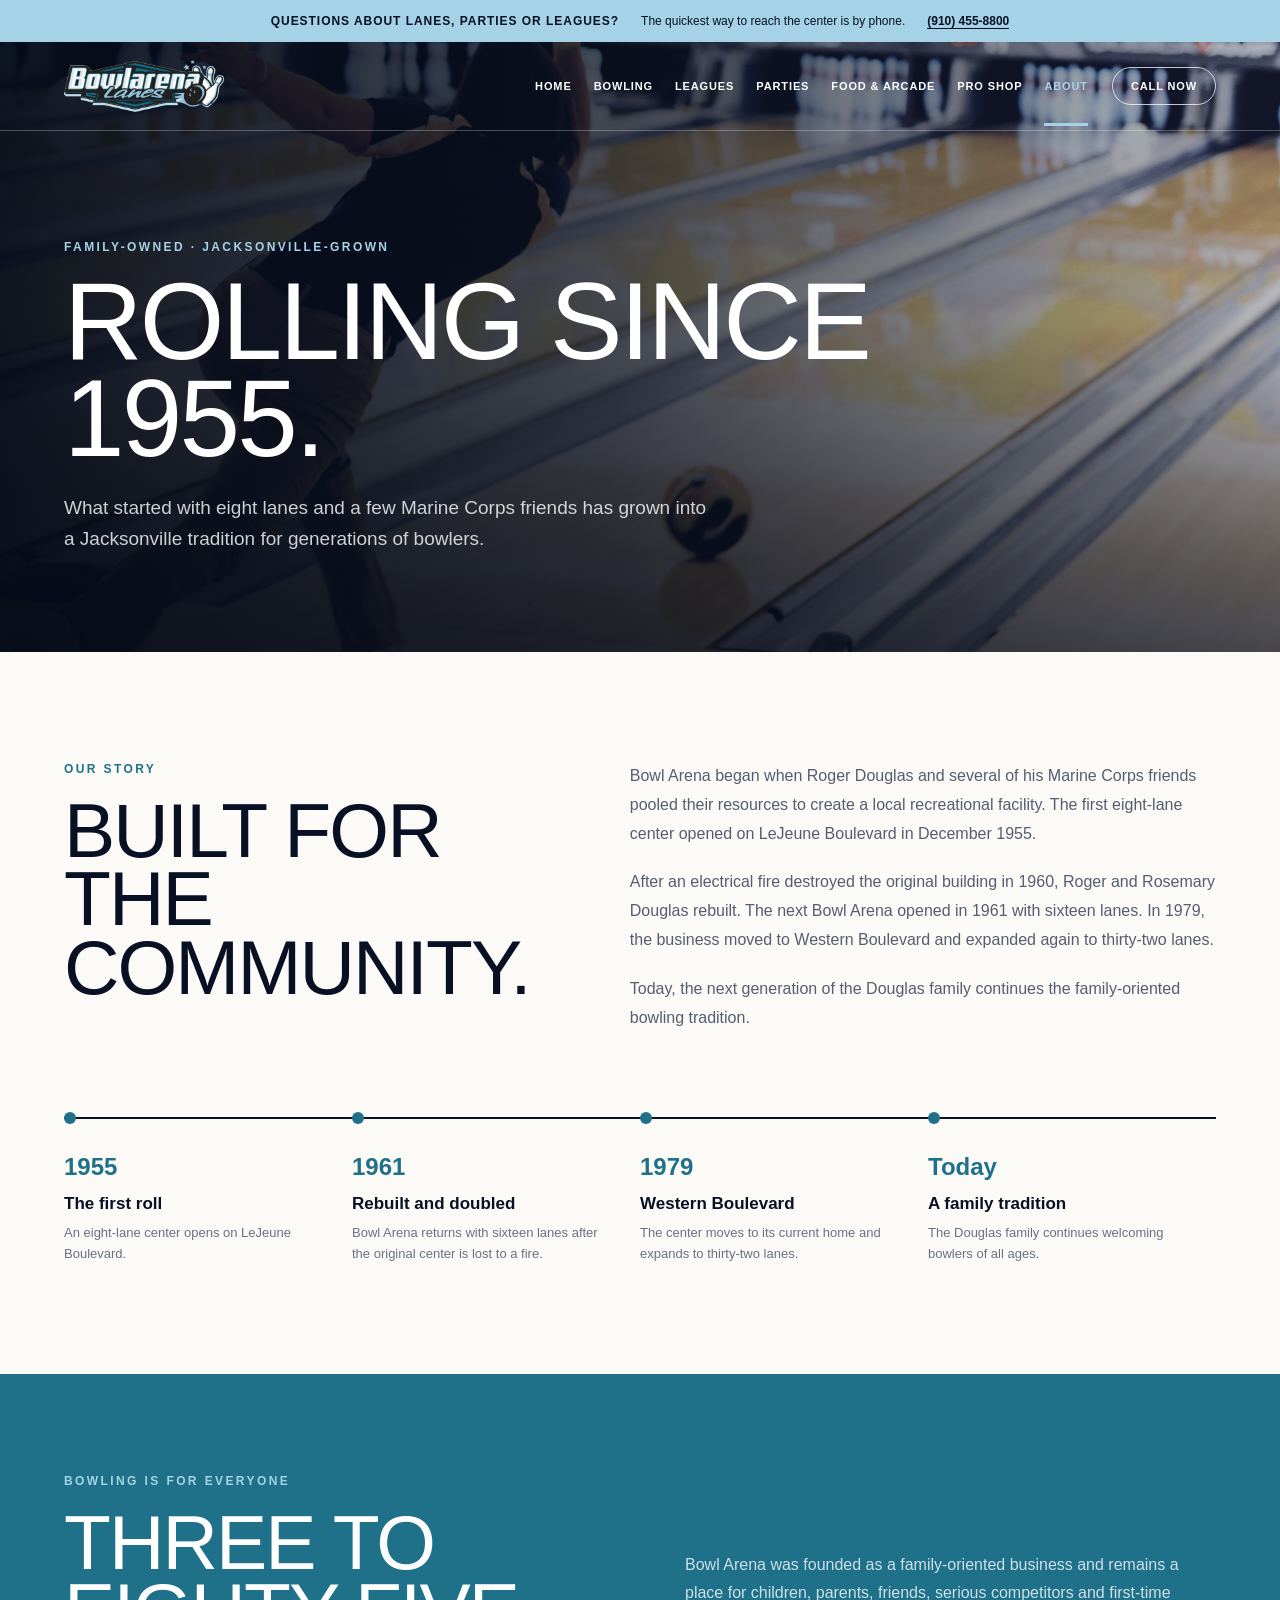
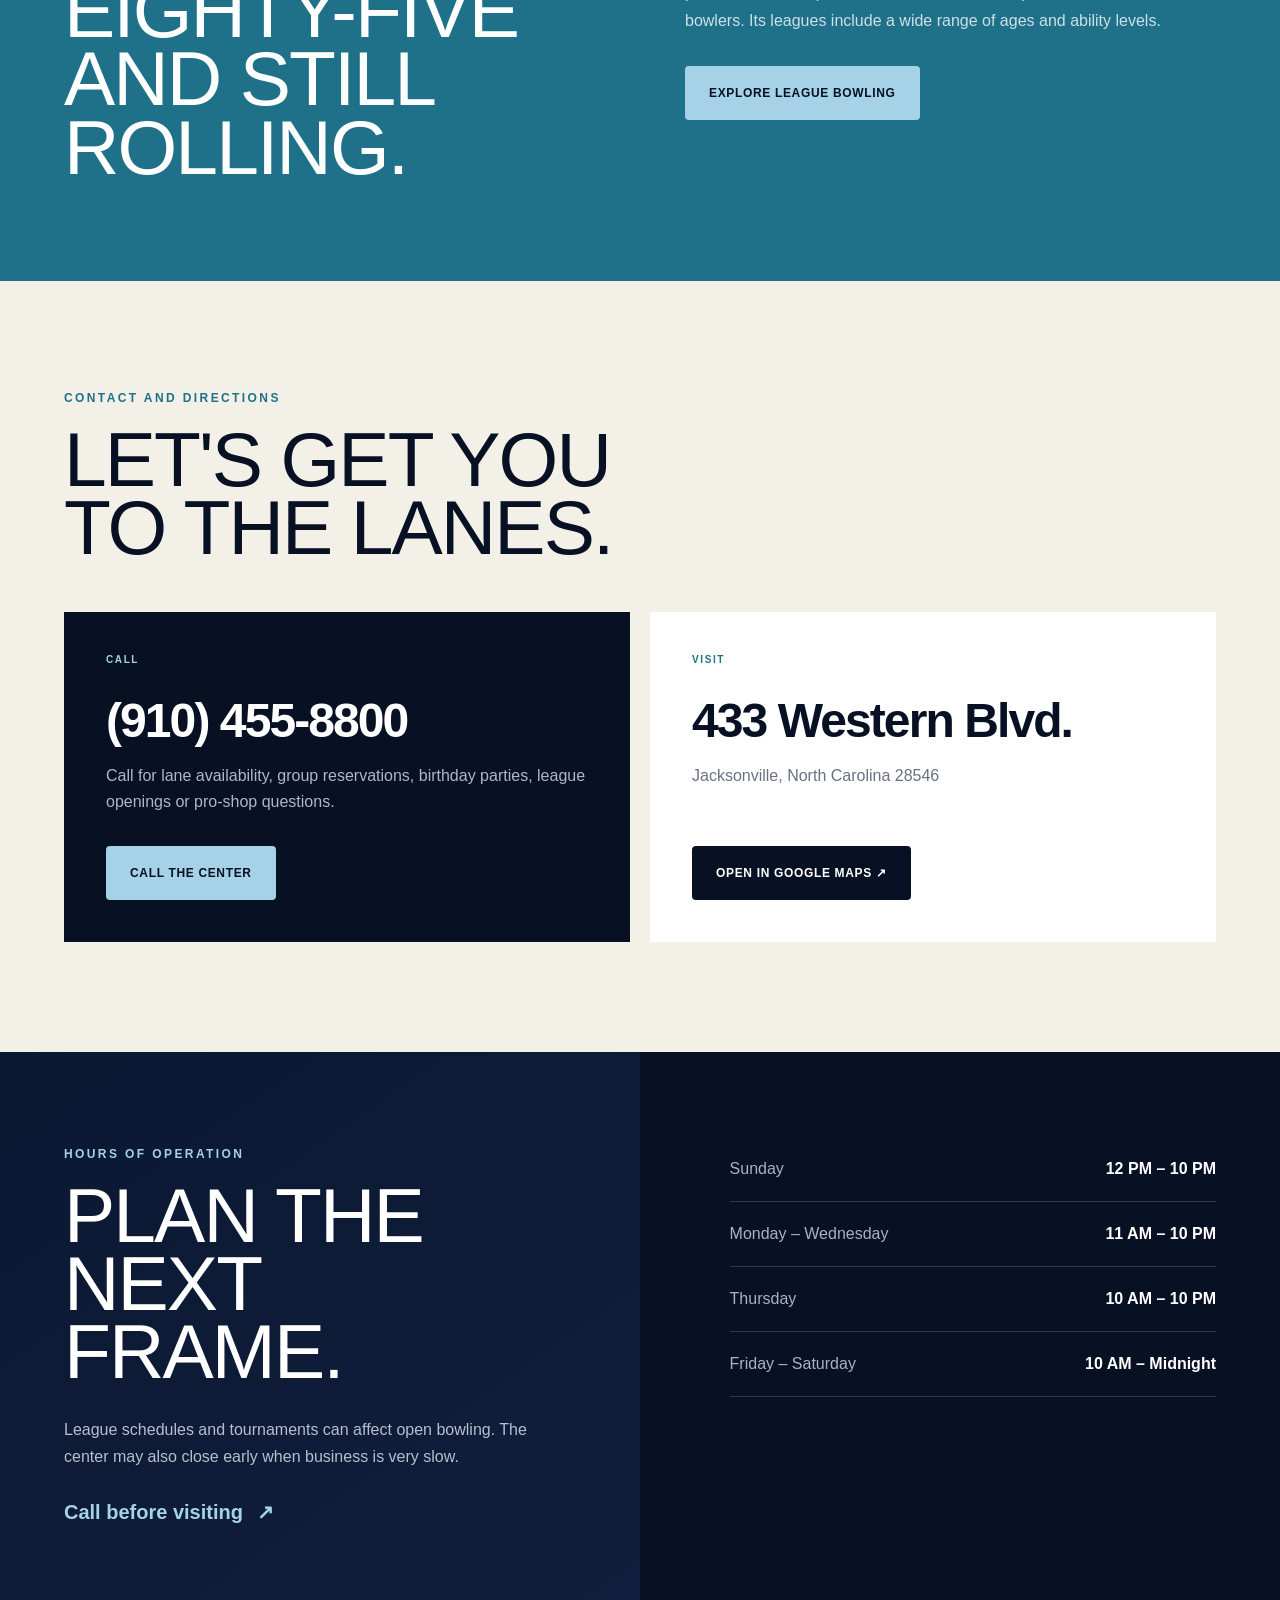
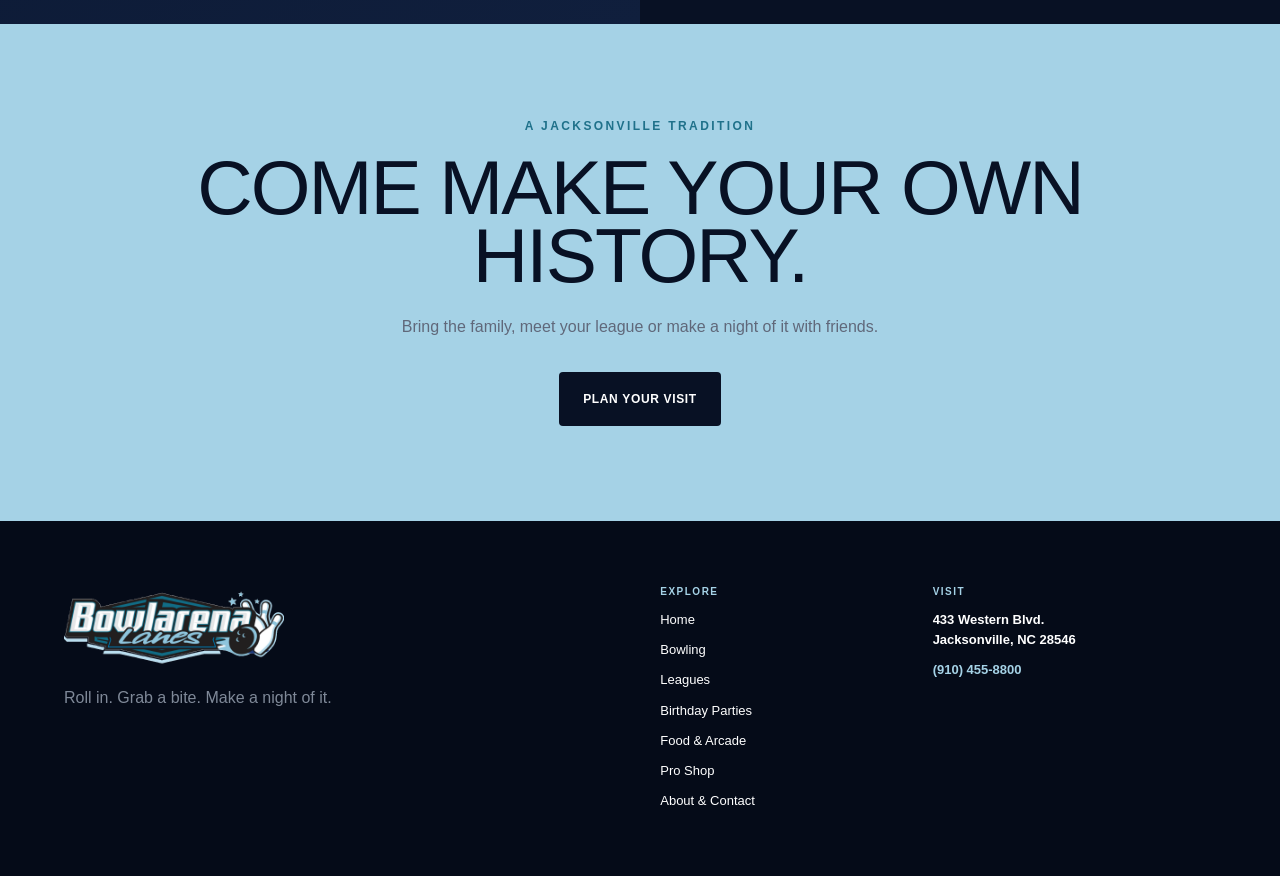
==== commit 7c3ec391: "Updating top navigation bar+header/footer" ====
--- a/about.html
+++ b/about.html
@@ -18,14 +18,29 @@
     <header class="site-header interior-header">
       <div class="header-inner">
         <a class="brand" href="index.html" aria-label="Bowl Arena of Jacksonville home"><img src="assets/bowl-arena-logo.png" alt="Bowl Arena of Jacksonville" /></a>
-        <nav aria-label="Primary navigation">
-  <a href="index.html">Home</a>
-  <a href="bowling.html">Bowling</a>
-  <a href="leagues.html">Leagues</a>
-  <a href="parties.html">Parties</a>
-  <a href="food-arcade.html">Food</a>
-</nav>
+        <nav class="desktop-nav" aria-label="Primary navigation">
+          <a href="index.html">Home</a>
+          <a href="bowling.html">Bowling</a>
+          <a href="leagues.html">Leagues</a>
+          <a href="parties.html">Parties</a>
+          <a href="food-arcade.html">Food &amp; Arcade</a>
+          <a href="pro-shop.html">Pro Shop</a>
+          <a aria-current="page" href="about.html">About</a>
+        </nav>
         <a class="nav-call" href="tel:+19104558800">Call now</a>
+        <details class="mobile-menu">
+          <summary aria-label="Open navigation">☰ Menu</summary>
+          <nav aria-label="Mobile navigation">
+            <a href="index.html">Home</a>
+            <a href="bowling.html">Bowling</a>
+            <a href="leagues.html">Leagues</a>
+            <a href="parties.html">Birthday Parties</a>
+            <a href="food-arcade.html">Food &amp; Arcade</a>
+            <a href="pro-shop.html">Pro Shop</a>
+            <a aria-current="page" href="about.html">About &amp; Contact</a>
+            <a class="mobile-menu-call" href="tel:+19104558800">Call (910) 455-8800</a>
+          </nav>
+        </details>
       </div>
     </header>
 
@@ -56,7 +71,7 @@
       <section class="community-section">
         <div class="wrap community-grid">
           <div><p class="eyebrow">Bowling is for everyone</p><h2>Three to eighty-five<br />and still rolling.</h2></div>
-          <div><p>Bowl Arena was founded as a family-oriented business and remains a place for children, parents, friends, serious competitors and first-time bowlers. Its leagues include a wide range of ages and ability levels.</p><a class="button button-primary" href="bowling.html#leagues">Explore league bowling</a></div>
+          <div><p>Bowl Arena was founded as a family-oriented business and remains a place for children, parents, friends, serious competitors and first-time bowlers. Its leagues include a wide range of ages and ability levels.</p><a class="button button-primary" href="leagues.html">Explore league bowling</a></div>
         </div>
       </section>
 
@@ -100,7 +115,16 @@
 
     <footer class="site-footer">
       <div class="footer-brand"><img src="assets/bowl-arena-logo.png" alt="Bowl Arena of Jacksonville" /><p>Roll in. Grab a bite. Make a night of it.</p></div>
-      <div class="footer-nav"><span>Explore</span><a href="index.html">Home</a><a href="bowling.html">Bowling</a><a href="about.html">About &amp; Contact</a></div>
+      <div class="footer-nav">
+        <span>Explore</span>
+        <a href="index.html">Home</a>
+        <a href="bowling.html">Bowling</a>
+        <a href="leagues.html">Leagues</a>
+        <a href="parties.html">Birthday Parties</a>
+        <a href="food-arcade.html">Food &amp; Arcade</a>
+        <a href="pro-shop.html">Pro Shop</a>
+        <a href="about.html">About &amp; Contact</a>
+      </div>
       <div class="footer-contact"><span>Visit</span><strong>433 Western Blvd.<br />Jacksonville, NC 28546</strong><a href="tel:+19104558800">(910) 455-8800</a></div>
     </footer>
   </body>
--- a/styles.css
+++ b/styles.css
@@ -35,6 +35,29 @@
 .site-header nav a:hover, .site-header nav a[aria-current="page"] { color: var(--teal); border-bottom-color: var(--teal); }
 .nav-call { flex: 0 0 auto; padding: 12px 18px; border: 1px solid rgba(255,255,255,.75); border-radius: 999px; font-size: 11px; font-weight: 900; letter-spacing: .08em; text-transform: uppercase; }
 .nav-call:hover { background: white; color: var(--ink); }
+
+/* ---------- Mobile menu (hidden on desktop) ---------- */
+.mobile-menu { display: none; position: relative; }
+.mobile-menu summary { list-style: none; cursor: pointer; padding: 11px 18px; border: 1px solid rgba(255,255,255,.75); border-radius: 999px; font-size: 12px; font-weight: 900; letter-spacing: .08em; text-transform: uppercase; user-select: none; }
+.mobile-menu summary::-webkit-details-marker { display: none; }
+.mobile-menu[open] summary { background: white; color: var(--ink); }
+.site-header .mobile-menu nav { position: absolute; top: calc(100% + 12px); right: 0; width: min(300px, calc(100vw - 40px)); display: flex; flex-direction: column; align-items: stretch; gap: 0; margin: 0; padding: 8px 0; background: var(--navy); border: 1px solid rgba(255,255,255,.18); border-radius: 14px; box-shadow: 0 18px 40px rgba(0,0,0,.35); }
+.site-header .mobile-menu nav a { padding: 15px 22px; border-bottom: 0; border-left: 3px solid transparent; font-size: 13px; font-weight: 900; letter-spacing: .06em; text-transform: uppercase; }
+.site-header .mobile-menu nav a:hover, .site-header .mobile-menu nav a[aria-current="page"] { color: var(--teal); border-left-color: var(--teal); background: rgba(255,255,255,.05); }
+.site-header .mobile-menu nav a.mobile-menu-call { margin: 8px 14px 6px; padding: 14px 18px; border-left: 0; border-radius: 999px; background: var(--teal); color: var(--ink); text-align: center; }
+.site-header .mobile-menu nav a.mobile-menu-call:hover { background: white; color: var(--ink); }
+
+@media (max-width: 1280px) {
+  .header-inner { gap: 24px; }
+  .brand img { width: 160px; }
+  .site-header .desktop-nav { gap: 22px; }
+  .site-header .desktop-nav a { font-size: 11px; }
+}
+
+@media (max-width: 1100px) {
+  .site-header .desktop-nav, .nav-call { display: none; }
+  .mobile-menu { display: block; }
+}
 
 .hero { position: relative; min-height: 760px; overflow: hidden; background: var(--navy); color: white; }
 .hero-photo { position: absolute; inset: 0; background: url("assets/bowling-action-original.jpg") 55% 47% / cover no-repeat; transform: scale(1.01); }
@@ -229,9 +252,6 @@
 .contact-card .button { margin-top: auto; }
 
 @media (max-width: 920px) {
-  .site-header nav { gap: 17px; }
-  .site-header nav a { font-size: 10px; }
-  .nav-call { display: none; }
   .home-rate-grid, .visit-grid, .reservation-grid, .story-intro, .community-grid { gap: 50px; }
   .site-footer { grid-template-columns: 1fr 1fr; }
   .footer-brand { grid-column: 1 / -1; }
@@ -243,12 +263,8 @@
   .notice-bar { min-height: 58px; flex-wrap: wrap; gap: 4px 12px; font-size: 10px; line-height: 1.35; }
   .notice-bar span { display: none; }
   .site-header { top: 58px; }
-  .header-inner { width: auto; min-height: 104px; margin: 0 20px; flex-wrap: wrap; align-content: center; gap: 11px; }
-  .brand { width: 100%; }
-  .brand img { width: 145px; margin: auto; }
-  .site-header nav { width: 100%; justify-content: center; gap: 20px; margin: 0; }
-  .site-header nav a { padding: 3px 0 11px; font-size: 9px; }
-  .site-header nav a[href*="#food"] { display: none; }
+  .header-inner { width: auto; min-height: 84px; margin: 0 20px; }
+  .brand img { width: 140px; }
   .hero { min-height: 860px; }
   .hero-photo { background-position: 57% center; }
   .hero-shade { background: linear-gradient(90deg, rgba(4,10,23,.94), rgba(4,10,23,.48)), linear-gradient(0deg, rgba(4,10,23,.96), transparent 62%); }
